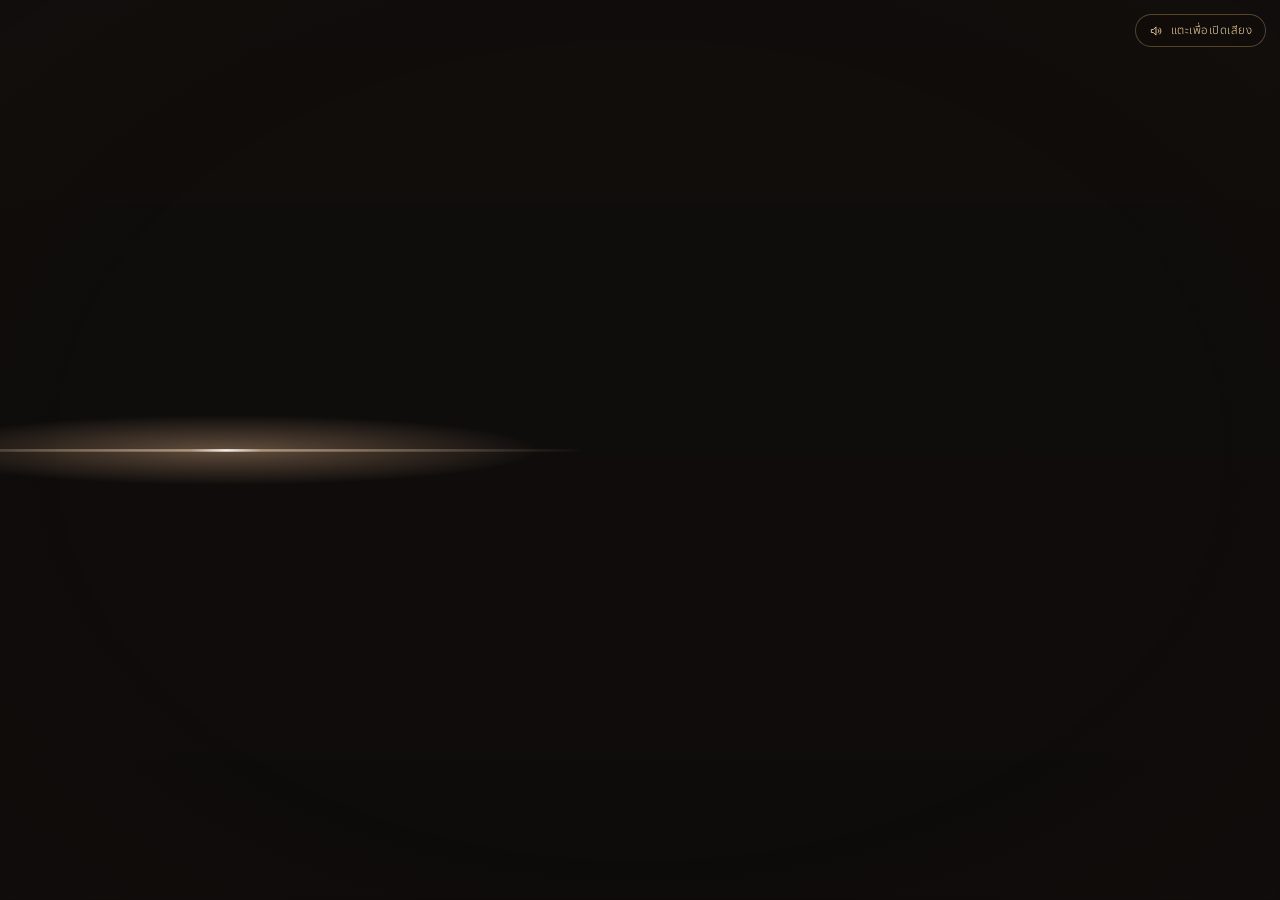
==== index.html @ f9e5ce3e "Above the Clouds: a warm family film of the Khao Kho trip A browser film made from the 46 photos in " ====
<!doctype html>
<html lang="th">
<head>
  <meta charset="utf-8">
  <meta name="viewport" content="width=device-width, initial-scale=1, viewport-fit=cover">
  <meta name="theme-color" content="#0d0b0a">
  <meta name="apple-mobile-web-app-capable" content="yes">
  <title>Above the Clouds — Khao Kho</title>
  <meta name="description" content="A warm family travel film — Khao Kho, Phetchabun.">
  <link rel="preconnect" href="https://fonts.googleapis.com">
  <link rel="preconnect" href="https://fonts.gstatic.com" crossorigin>
  <link href="https://fonts.googleapis.com/css2?family=Cormorant+Garamond:ital,wght@0,300;0,400;0,500;1,300;1,400&family=Mali:wght@400;500;600&family=Manrope:wght@300;400;500&family=Noto+Sans+Thai:wght@300;400&family=Noto+Serif+Thai:wght@300;400&display=swap" rel="stylesheet">
  <link rel="stylesheet" href="style.css">
</head>
<body>
<!-- Sticker colours -->
<svg class="defs" width="0" height="0" aria-hidden="true" focusable="false">
  <defs>
    <linearGradient id="stkPink" x1="0" y1="0" x2="0" y2="1"><stop offset="0" stop-color="#ffd0dc"/><stop offset="1" stop-color="#f2809f"/></linearGradient>
    <linearGradient id="stkGold" x1="0" y1="0" x2="0" y2="1"><stop offset="0" stop-color="#ffeab0"/><stop offset="1" stop-color="#f0b24a"/></linearGradient>
    <linearGradient id="stkSky" x1="0" y1="0" x2="0" y2="1"><stop offset="0" stop-color="#d6eeff"/><stop offset="1" stop-color="#7cbff0"/></linearGradient>
  </defs>
</svg>

<div class="app" id="app">

  <!-- ============================== FILM ============================== -->
  <div class="stage" id="stage">
    <div class="canvas-root" id="canvasRoot">
      <div id="scenes"></div>
      <div class="fx fx-glow" id="fxGlow"></div>
      <div class="fx fx-rays" id="fxRays"></div>
      <canvas class="fx fx-fog" id="fxFog"></canvas>
      <div class="fx fx-fogcss" id="fxFogCss" hidden><div></div><div></div></div>
      <canvas class="fx fx-particles" id="fxParticles"></canvas>
      <div class="fx fx-leak" id="fxLeak"></div>
      <div class="fx fx-bloom" id="fxBloom"></div>
      <div class="fx fx-fade" id="fxFade"></div>
      <div class="fx fx-grade" id="fxGrade"></div>
      <div class="fx fx-vignette" id="fxVignette"></div>
      <div class="fx fx-grain" id="fxGrain"></div>
      <div class="titles" id="titles"></div>
      <div class="fx fx-black" id="fxBlack"></div>
      <div class="fx fx-white" id="fxWhite"></div>
    </div>
  </div>

  <!-- play / pause feedback (appears only when you tap) -->
  <div class="glyph" id="glyph" aria-hidden="true"></div>

  <button class="sound-hint" id="soundHint" hidden>
    <svg viewBox="0 0 24 24" fill="none" stroke="currentColor" stroke-width="1.5"><path d="M4 9.5h3.5L12 5v14l-4.5-4.5H4z"/><path d="M15.5 9a4 4 0 0 1 0 6M18 6.5a7.5 7.5 0 0 1 0 11"/></svg>
    <span>แตะเพื่อเปิดเสียง</span>
  </button>

  <!-- ============================== EDIT SUITE (P / long-press) ============================== -->
  <aside class="drawer" id="drawer" aria-label="Edit suite" aria-hidden="true">
    <header class="drawer__head">
      <div>
        <div class="drawer__kicker">Edit Suite</div>
        <h2>Above <em>the</em> Clouds</h2>
        <p id="photoCount"></p>
      </div>
      <button class="icon-btn" id="btnCloseDrawer" aria-label="Close"><svg viewBox="0 0 24 24" fill="none" stroke="currentColor" stroke-width="1.5"><path d="M6 6l12 12M18 6L6 18"/></svg></button>
    </header>

    <div class="drawer__record">
      <button class="btn btn--gold btn--block" id="btnRecord">
        <span class="rec-dot"></span><span>บันทึกเป็นวิดีโอ · Record Film</span>
      </button>
      <p>บันทึกทั้งเรื่องตั้งแต่ต้นจนจบเป็นไฟล์วิดีโอ (MP4/WebM) — เลือก “แท็บนี้” และเปิด “แชร์เสียงของแท็บ” เมื่อเบราว์เซอร์ถาม · แนะนำให้กดเต็มจอก่อนเพื่อความคมชัดสูงสุด</p>
    </div>

    <div class="drawer__tools">
      <button class="chip" id="btnMusic" title="Background music (MP3, WAV)">
        <svg viewBox="0 0 24 24" fill="none" stroke="currentColor" stroke-width="1.4"><path d="M9 18V5l11-2v13"/><circle cx="6.5" cy="18" r="2.5"/><circle cx="17.5" cy="16" r="2.5"/></svg>
        <span class="label" id="musicLabel">Add Music</span>
        <span class="x" id="musicRemove" hidden title="Remove music">×</span>
      </button>
      <button class="chip is-on" id="btnScore" title="Built-in piano score">
        <svg viewBox="0 0 24 24" fill="none" stroke="currentColor" stroke-width="1.4"><rect x="3.5" y="5" width="17" height="14" rx="1"/><path d="M8 5v8M12 5v8M16 5v8"/></svg>
        <span class="label">Score · ดนตรีประกอบ</span>
      </button>
      <label class="volume" title="Volume">
        <svg viewBox="0 0 24 24" fill="none" stroke="currentColor" stroke-width="1.4"><path d="M4 9.5h3.5L12 5v14l-4.5-4.5H4z"/><path d="M15.5 9a4 4 0 0 1 0 6"/></svg>
        <input type="range" id="volume" min="0" max="100" value="80" aria-label="Volume">
      </label>
    </div>
    <p class="drawer__hint">แตะภาพเพื่อข้ามไปช่วงนั้น · กดค้างแล้วลากเพื่อเรียงใหม่ (จะเปลี่ยนเป็นการตัดต่ออัตโนมัติ)<br>
      แตะจอ = เล่น/หยุด · แตะสองครั้ง = เต็มจอ · กดค้าง = เปิดแผงนี้<br>
      Space · ← → บท · F เต็มจอ · M เสียง · P แผงนี้</p>
    <div class="drawer__list" id="gallery"></div>
    <footer class="drawer__foot">
      <button class="btn btn--small" id="btnResetOrder">Reset Edit</button>
      <button class="btn btn--small" id="btnChangeFolder">Select Folder</button>
    </footer>
  </aside>

  <!-- ============================== LOADER / FALLBACK ============================== -->
  <div class="loader" id="loader">
    <div class="loader__title">Above <em>the</em> Clouds</div>
    <div class="loader__line"><span id="loaderBar"></span></div>
    <div class="loader__status" id="loaderStatus">กำลังเตรียมภาพถ่าย…</div>
    <div class="loader__fallback" id="loaderFallback" hidden>
      <p>เบราว์เซอร์ไม่สามารถเปิดภาพจากโฟลเดอร์ได้โดยอัตโนมัติ<br>กรุณาเลือกโฟลเดอร์
        <code></code></p>
      <button class="btn btn--gold" id="btnSelectFolder">Select Folder</button>
    </div>
  </div>

  <div class="toast" id="toast" role="status" aria-live="polite"></div>
</div>

<input type="file" id="folderInput" webkitdirectory directory multiple accept=".jpg,.jpeg,.png,.webp,image/jpeg,image/png,image/webp">
<input type="file" id="musicInput" accept=".mp3,.wav,audio/mpeg,audio/wav,audio/x-wav,audio/wave">

<!-- photos-manifest.js: auto-generated list of ./คัดแล้ว (build-manifest.ps1 / .js)
     film-edit.js: the curated edit, chapter by chapter -->
<script src="photos-manifest.js"></script>
<script src="film-edit.js"></script>
<script src="script.js"></script>
</body>
</html>
---- style.css ----
/* ==========================================================================
   ABOVE THE CLOUDS — a warm family film
   ========================================================================== */

:root {
  --ink: #0d0b0a;
  --bone: #f6efe4;
  --gold: #d2b07a;
  --gold-light: #f1d7a7;
  --line: rgba(210, 176, 122, 0.28);
  --text: #f6efe4;
  --text-dim: rgba(246, 239, 228, 0.62);
  --warm-ink: #5f4231;

  --f-serif: "Cormorant Garamond", "Playfair Display", Georgia, serif;
  --f-sans: "Manrope", "Noto Sans Thai", "Helvetica Neue", Arial, sans-serif;
  --f-thai: "Noto Serif Thai", "Cormorant Garamond", serif;
  --f-hand: "Mali", "Noto Sans Thai", cursive;
  --f-ui: "Noto Sans Thai", "Manrope", "Helvetica Neue", Arial, sans-serif;

  --ease: cubic-bezier(0.22, 0.61, 0.36, 1);
}

* { box-sizing: border-box; margin: 0; padding: 0; }
html, body {
  width: 100%; height: 100%; overflow: hidden;
  background: var(--ink); color: var(--text);
  font-family: var(--f-ui); font-weight: 300;
  -webkit-font-smoothing: antialiased;
  -webkit-tap-highlight-color: transparent;
  -webkit-user-select: none; user-select: none;
  overscroll-behavior: none;
}
button { font: inherit; color: inherit; background: none; border: 0; cursor: pointer; }
input[type="file"] { display: none; }
[hidden] { display: none !important; }
:focus-visible { outline: 1px solid var(--gold); outline-offset: 3px; }
.defs { position: absolute; width: 0; height: 0; overflow: hidden; }

.app { position: fixed; inset: 0; overflow: hidden; background: var(--ink); }
.app.is-idle, .app.is-idle * { cursor: none !important; }

/* ==========================================================================
   FILM CANVAS — 1080 on the short side, scaled to cover any screen
   ========================================================================== */
.stage { position: absolute; inset: 0; overflow: hidden; background: var(--ink); touch-action: manipulation; }
.canvas-root {
  position: absolute; left: 0; top: 0; width: 1920px; height: 1080px;
  transform-origin: 0 0; overflow: hidden; background: var(--ink); contain: strict;
}
#scenes { position: absolute; inset: 0; z-index: 0; isolation: isolate; }
.scene { position: absolute; inset: 0; display: none; overflow: hidden; will-change: transform, opacity; }
.scene.is-visible { display: block; }
.cam { position: absolute; inset: 0; background: var(--ink); overflow: hidden; }

/* ---------- Photographs ---------- */
.pb { position: absolute; overflow: hidden; transform-origin: 50% 50%; will-change: transform, opacity; }
.kb { position: absolute; inset: 0; transform-origin: 50% 50%; will-change: transform; }
.kb img { position: absolute; left: 0; top: 0; display: block; width: 100%; height: 100%; object-fit: cover; object-position: 50% 40%; }
.kb .ph-glow { filter: blur(18px) brightness(1.12) saturate(1.1); mix-blend-mode: screen; opacity: 0.26; }
.pb--key .kb { transform-origin: 50% 72%; }

/* the photograph's own colours, softly out of focus */
.field { position: absolute; left: -8%; top: -8%; width: 116%; height: 116%; will-change: transform; }
.field img { display: block; width: 100%; height: 100%; object-fit: cover; filter: blur(48px) saturate(1.35) brightness(0.98); }
.field__tone { position: absolute; inset: 0; background: radial-gradient(90% 85% at 50% 42%, rgba(255, 228, 200, 0.16), rgba(70, 38, 20, 0.34) 100%); }

/* dream: the whole photo, edges melting into the field (two nested feathers) */
.dream {
  position: absolute; will-change: transform, opacity;
  -webkit-mask-image: linear-gradient(90deg, transparent 0%, #000 11%, #000 89%, transparent 100%);
  mask-image: linear-gradient(90deg, transparent 0%, #000 11%, #000 89%, transparent 100%);
}
.dream__in {
  position: absolute; inset: 0; overflow: hidden;
  -webkit-mask-image: linear-gradient(180deg, transparent 0%, #000 13%, #000 87%, transparent 100%);
  mask-image: linear-gradient(180deg, transparent 0%, #000 13%, #000 87%, transparent 100%);
}

/* soft card: rounded, soft shadow, an aura of the photo's own colours */
.sc { position: absolute; border-radius: 30px; transform-origin: 50% 50%; will-change: transform, opacity; opacity: 0;
  box-shadow: 0 50px 100px -40px rgba(55, 28, 10, 0.62), 0 18px 40px -16px rgba(55, 28, 10, 0.3); }
.sc__aura { position: absolute; inset: -5%; z-index: -1; border-radius: 60px; overflow: hidden; opacity: 0.6; filter: blur(36px) saturate(1.6) brightness(1.1); }
.sc__aura img { display: block; width: 100%; height: 100%; object-fit: cover; }
.sc__clip { position: absolute; inset: 0; border-radius: inherit; overflow: hidden; isolation: isolate; -webkit-mask-image: -webkit-radial-gradient(white, black); }
.sc__clip::after {
  content: ""; position: absolute; inset: 0; z-index: 3; border-radius: inherit; pointer-events: none;
  box-shadow: inset 0 0 0 1px rgba(255, 255, 255, 0.3), inset 0 2px 0 rgba(255, 255, 255, 0.35), inset 0 0 60px rgba(255, 236, 214, 0.14);
}
.sc--small { border-radius: 22px; }

/* prismatic sheen that glides across a print once */
.sheen {
  position: absolute; inset: 0; z-index: 2; pointer-events: none;
  background: linear-gradient(115deg, transparent 30%, rgba(255, 196, 222, 0.18) 41%, rgba(255, 252, 240, 0.42) 47%, rgba(186, 230, 255, 0.2) 53%, transparent 64%);
  mix-blend-mode: screen; transform: translate3d(-130%, 0, 0); will-change: transform;
}

/* polaroid on a scrapbook page */
.pol {
  position: absolute; border-radius: 10px; transform-origin: 50% 40%; will-change: transform, opacity; opacity: 0;
  background: linear-gradient(180deg, #fffefb, #fbf5ec);
  box-shadow: 0 36px 70px -30px rgba(80, 45, 15, 0.55), 0 10px 22px -8px rgba(80, 45, 15, 0.25), inset 0 0 0 1px rgba(150, 110, 70, 0.1);
}
.pol__ph { position: absolute; overflow: hidden; border-radius: 5px; box-shadow: inset 0 0 0 1px rgba(0, 0, 0, 0.06); }
.pol__cap { position: absolute; left: 50%; transform: translateX(-50%); white-space: nowrap; font-size: 34px; color: #6a4a38; }

.paper {
  position: absolute; inset: 0;
  background:
    radial-gradient(42% 52% at 10% 16%, rgba(246, 190, 204, 0.4), transparent 70%),
    radial-gradient(40% 50% at 90% 86%, rgba(188, 216, 242, 0.44), transparent 70%),
    radial-gradient(34% 44% at 84% 10%, rgba(246, 227, 166, 0.38), transparent 70%),
    radial-gradient(36% 44% at 14% 92%, rgba(191, 227, 208, 0.36), transparent 70%),
    linear-gradient(180deg, #fcf8f1, #f4eadb);
}
.paper::before {
  content: ""; position: absolute; inset: 0; opacity: 0.55; mix-blend-mode: multiply;
  background-image: url("data:image/svg+xml,%3Csvg xmlns='http://www.w3.org/2000/svg' width='300' height='300'%3E%3Cfilter id='p'%3E%3CfeTurbulence type='fractalNoise' baseFrequency='0.8' numOctaves='3' stitchTiles='stitch'/%3E%3CfeColorMatrix values='0 0 0 0 0.55 0 0 0 0 0.45 0 0 0 0 0.35 0 0 0 0.1 0'/%3E%3C/filter%3E%3Crect width='100%25' height='100%25' filter='url(%23p)'/%3E%3C/svg%3E");
}
.paper::after { content: ""; position: absolute; inset: 0; background: radial-gradient(85% 85% at 50% 50%, transparent 60%, rgba(140, 100, 60, 0.16)); }

/* washi tape */
.tape {
  position: absolute; width: 150px; height: 40px; opacity: 0; will-change: transform, opacity; z-index: 4;
  background:
    repeating-linear-gradient(-45deg, rgba(255, 255, 255, 0.34) 0 7px, rgba(255, 255, 255, 0) 7px 14px),
    linear-gradient(180deg, rgba(255, 255, 255, 0.25), rgba(255, 255, 255, 0)),
    var(--tc, #f6c1cc);
  clip-path: polygon(1% 12%, 4% 0, 9% 8%, 14% 0, 86% 2%, 91% 9%, 96% 0, 99% 14%, 100% 86%, 96% 100%, 91% 92%, 86% 100%, 14% 98%, 9% 91%, 4% 100%, 0 88%);
  mix-blend-mode: multiply;
}

/* hand-drawn doodles: strokes that draw themselves */
.doodle { position: absolute; overflow: visible; pointer-events: none; opacity: 0; filter: drop-shadow(0 1px 2px rgba(60, 30, 10, 0.3)); }
.doodle path { fill: none; stroke: var(--dc, #f3dcb0); stroke-width: var(--sw, 4); stroke-linecap: round; stroke-linejoin: round; stroke-dasharray: 1 1; stroke-dashoffset: 1; }
.doodle--inline { position: relative; display: block; }

/* stickers that pop */
.sticker { position: absolute; opacity: 0; z-index: 5; will-change: transform, opacity; filter: drop-shadow(0 8px 12px rgba(120, 50, 30, 0.3)); }
.sticker svg { display: block; width: 100%; height: 100%; overflow: visible; }
.sticker--inline { position: relative; display: inline-block; flex: none; width: 74px; height: 74px; margin-left: 18px; }

/* handwriting */
.hand { font-family: var(--f-hand); font-weight: 500; white-space: nowrap; opacity: 0; will-change: clip-path, opacity; }

/* hidden sparkles: tiny stars twinkling on the lights of a photograph */
.glint { position: absolute; width: var(--gs, 40px); height: var(--gs, 40px); margin: calc(var(--gs, 40px) / -2) 0 0 calc(var(--gs, 40px) / -2); pointer-events: none; mix-blend-mode: screen; opacity: 0; will-change: transform, opacity; }
.glint::before, .glint::after { content: ""; position: absolute; left: 0; top: 50%; width: 100%; height: 2px; margin-top: -1px; border-radius: 2px; background: linear-gradient(90deg, transparent, rgba(255, 250, 232, 0.95) 50%, transparent); }
.glint::after { transform: rotate(90deg); }
.glint i { position: absolute; inset: 28%; border-radius: 50%; background: radial-gradient(closest-side, #fff, rgba(255, 224, 160, 0.6) 45%, transparent); }

/* fairy dust: a fleeting trail of golden light across a photograph */
.dust { position: absolute; pointer-events: none; visibility: hidden; }
.dust i { position: absolute; left: 0; top: 0; width: 20px; height: 20px; margin: -10px 0 0 -10px; border-radius: 50%; opacity: 0; mix-blend-mode: screen; will-change: transform, opacity;
  background: radial-gradient(closest-side, #fff, rgba(255, 226, 160, 0.85) 38%, rgba(255, 190, 210, 0.25) 70%, transparent); }
.dust i.head { width: 54px; height: 54px; margin: -27px 0 0 -27px;
  background: radial-gradient(closest-side, #fff, rgba(255, 236, 190, 0.7) 30%, transparent 70%); }
.dust i.head::before, .dust i.head::after { content: ""; position: absolute; left: -30%; top: 50%; width: 160%; height: 2px; margin-top: -1px; background: linear-gradient(90deg, transparent, rgba(255, 252, 238, 0.95) 50%, transparent); }
.dust i.head::after { transform: rotate(90deg); }

/* ---------- Finale: every photo becomes part of a heart ---------- */
.heart-stage { position: absolute; inset: 0; visibility: hidden; opacity: 0;
  background: radial-gradient(75% 80% at 34% 50%, #fff7ee 0%, #fde5d8 40%, #f6cccd 72%, #ecb7c0 100%); }
.is-portrait .heart-stage { background: radial-gradient(95% 60% at 50% 35%, #fff7ee 0%, #fde5d8 40%, #f6cccd 72%, #ecb7c0 100%); }
.heart-glow { position: absolute; border-radius: 50%; background: radial-gradient(closest-side, rgba(255, 168, 190, 0.9), rgba(255, 214, 160, 0.45) 55%, transparent 78%); filter: blur(26px); opacity: 0; }
.heart-tiles { position: absolute; inset: 0; will-change: transform; }
.tile { position: absolute; border-radius: 16px; overflow: hidden; visibility: hidden; will-change: transform, opacity;
  box-shadow: 0 0 0 3px rgba(255, 255, 255, 0.96), 0 14px 26px -10px rgba(120, 50, 40, 0.5); }
.tile img { display: block; width: 100%; height: 100%; object-fit: cover; }

/* ---------- Legibility shades (warm, never black) ---------- */
.shade { position: absolute; inset: 0; pointer-events: none; opacity: 0; }
.shade--chapter { background: linear-gradient(90deg, rgba(40, 22, 12, 0.62) 0%, rgba(40, 22, 12, 0.34) 38%, rgba(40, 22, 12, 0.06) 66%, transparent 80%); }
.shade--center { background: radial-gradient(62% 58% at 50% 50%, rgba(40, 22, 12, 0.5), rgba(40, 22, 12, 0.2) 62%, transparent 85%); }
.shade--bottom { background: linear-gradient(0deg, rgba(40, 22, 12, 0.62) 0%, rgba(40, 22, 12, 0.26) 26%, transparent 48%); }
.shade--title { background: radial-gradient(85% 75% at 50% 50%, rgba(20, 12, 8, 0.5), rgba(20, 12, 8, 0.18) 60%, rgba(20, 12, 8, 0.5)); }
.shade--corner-l { background: radial-gradient(48% 46% at 12% 82%, rgba(40, 22, 12, 0.55), transparent 72%); }
.shade--corner-r { background: radial-gradient(48% 46% at 88% 82%, rgba(40, 22, 12, 0.55), transparent 72%); }
.is-portrait .shade--chapter { background: radial-gradient(70% 45% at 50% 50%, rgba(40, 22, 12, 0.55), transparent 85%); }
.note-shade { background: radial-gradient(closest-side, rgba(40, 22, 12, 0.52), rgba(40, 22, 12, 0.2) 60%, transparent); }

/* anamorphic light streak (cold open) */
.streak { position: absolute; left: 0; right: 0; top: 50%; height: 120px; margin-top: -60px; pointer-events: none; visibility: hidden; mix-blend-mode: screen; }
.streak i {
  position: absolute; left: 0; top: 0; width: 70%; height: 100%;
  background:
    linear-gradient(90deg, transparent 0%, rgba(255, 210, 160, 0) 10%, rgba(255, 220, 180, 0.55) 46%, #ffffff 50%, rgba(255, 220, 180, 0.55) 54%, rgba(255, 210, 160, 0) 90%, transparent 100%) center / 100% 3px no-repeat,
    radial-gradient(50% 50% at 50% 50%, rgba(255, 200, 150, 0.35), transparent 70%);
  will-change: transform;
}

/* ==========================================================================
   TYPOGRAPHY
   ========================================================================== */
.titles { position: absolute; inset: 0; pointer-events: none; }
.m { overflow: hidden; padding: 0 0.14em 0.14em; margin-left: -0.14em; margin-right: -0.14em; margin-bottom: -0.14em; }
.mi { will-change: transform, opacity; }
.tb { position: absolute; visibility: hidden; will-change: transform, opacity; }
.tb .m--rule { overflow: visible; padding: 0; margin-left: 0; margin-right: 0; margin-bottom: 0; }
.tb .m--rule .mi { height: 1px; background: var(--gold); transform-origin: 0 50%; transform: scaleX(0); }

/* cold-open cards */
.card { left: 0; right: 0; top: 50%; text-align: center; color: var(--bone); }
.card__en { font-family: var(--f-sans); font-weight: 500; font-size: 46px; letter-spacing: 0.34em; text-transform: uppercase; margin-right: -0.34em; }
.card__th { font-family: var(--f-thai); font-weight: 300; font-size: 30px; letter-spacing: 0.06em; margin-top: 18px; color: rgba(246, 239, 228, 0.78); }
.card--small .card__en { font-size: 16px; letter-spacing: 0.66em; margin-right: -0.66em; color: var(--gold); }
.card--small .card__th { font-size: 20px; margin-top: 14px; color: rgba(246, 239, 228, 0.66); }
.is-portrait .card__en { font-size: 34px; letter-spacing: 0.22em; margin-right: -0.22em; }

/* film title */
.title { left: 0; right: 0; top: 50%; text-align: center; color: #fff; text-shadow: 0 2px 40px rgba(0, 0, 0, 0.35); }
.title__eyebrow { font-family: var(--f-sans); font-weight: 500; font-size: 15px; letter-spacing: 0.62em; text-transform: uppercase; margin-right: -0.62em; color: rgba(255, 255, 255, 0.85); }
.title__main { font-family: var(--f-serif); font-weight: 300; font-size: 156px; line-height: 1.02; letter-spacing: 0.005em; margin-top: 22px; }
.title__main .w { display: inline-block; white-space: nowrap; }
.title__main .w--em { font-style: italic; }
.title__main .ch { display: inline-block; opacity: 0; will-change: transform, opacity, filter; }
.title__rule .mi { width: 96px; margin: 34px auto 0; transform-origin: 50% 50%; }
.title__th { font-family: var(--f-thai); font-weight: 300; font-size: 32px; letter-spacing: 0.08em; margin-top: 26px; color: rgba(255, 255, 255, 0.92); }
.title__foot { font-family: var(--f-sans); font-weight: 400; font-size: 13px; letter-spacing: 0.5em; text-transform: uppercase; margin-top: 30px; margin-right: -0.5em; color: rgba(255, 255, 255, 0.7); }
.is-portrait .title__main { font-size: 112px; }

/* chapter title: number, handwriting, serif English, a squiggle and a sticker */
.chap { position: absolute; color: #fffaf2; opacity: 0; text-shadow: 0 2px 24px rgba(60, 30, 12, 0.5), 0 1px 3px rgba(60, 30, 12, 0.35); }
.chap--left { left: 140px; top: 50%; }
.chap--center { left: 50%; top: 50%; text-align: center; }
.chap__num { font-family: var(--f-sans); font-weight: 500; font-size: 14px; letter-spacing: 0.52em; text-transform: uppercase; color: var(--gold-light); }
.chap__num b { font-weight: 500; color: #fff; }
.chap__handrow { display: flex; align-items: center; margin-top: 16px; }
.chap--center .chap__handrow { justify-content: center; }
.chap__hand { font-size: 106px; line-height: 1.3; }
.chap__en { font-family: var(--f-serif); font-style: italic; font-weight: 400; font-size: 46px; margin-top: 2px; color: rgba(255, 250, 242, 0.92); }
.chap__swash { width: 300px; height: 60px; margin-top: 10px; --dc: var(--gold-light); --sw: 2.4; }
.chap--center .chap__swash { margin-left: auto; margin-right: auto; }
.is-portrait .chap__hand { font-size: 96px; }

/* narration */
.line { left: 0; right: 0; bottom: 116px; text-align: center; color: #fff; text-shadow: 0 1px 2px rgba(0, 0, 0, 0.35), 0 4px 30px rgba(40, 20, 10, 0.55); }
.line__en { font-family: var(--f-serif); font-style: italic; font-weight: 400; font-size: 44px; letter-spacing: 0.01em; }
.line__th { font-family: var(--f-thai); font-weight: 300; font-size: 25px; letter-spacing: 0.05em; margin-top: 12px; color: rgba(255, 255, 255, 0.9); }
.is-portrait .line { left: 60px; right: 60px; bottom: 9%; }
.is-portrait .line__en { font-size: 40px; }

/* handwritten note beside or over a photo */
.note { position: absolute; color: #fffaf2; opacity: 0; text-shadow: 0 2px 18px rgba(60, 30, 12, 0.55); }
.note--center { transform: translate(-50%, -50%) rotate(var(--rot, 0deg)); }
.note--left { transform: translate(0, -50%) rotate(var(--rot, 0deg)); }
.note--right { transform: translate(-100%, -50%) rotate(var(--rot, 0deg)); }
.note__hand { font-size: 62px; }
.note__star { position: absolute; left: -46px; top: -38px; --dc: #ffe3a6; }
.note--right .note__star { left: auto; right: -46px; }

/* caption column beside a card */
.capcol { position: absolute; top: 50%; transform: translateY(-50%); width: 600px; color: #fffaf2; opacity: 0; text-shadow: 0 2px 20px rgba(60, 30, 12, 0.45); }
.capcol--r { text-align: right; }
.capcol--c { left: 70px; right: 70px; width: auto; text-align: center; transform: none; }
.capcol__idx { font-family: var(--f-sans); font-weight: 500; font-size: 13px; letter-spacing: 0.42em; color: var(--gold-light); }
.capcol__idx span { color: rgba(255, 255, 255, 0.55); }
.capcol__hand { display: inline-block; font-size: 76px; line-height: 1.3; margin-top: 14px; }
.capcol__en { font-family: var(--f-serif); font-style: italic; font-size: 38px; color: rgba(255, 250, 242, 0.88); }
.capcol__doodle { width: 80px; height: 80px; margin-top: 18px; --dc: #f8c9d3; --sw: 4.6; }
.capcol--r .capcol__doodle { margin-left: auto; }
.capcol--c .capcol__doodle { margin-left: auto; margin-right: auto; }

.paircap { position: absolute; left: 50%; transform: translate(-50%, -50%); font-size: 68px; color: #fffaf2; text-shadow: 0 2px 22px rgba(60, 30, 12, 0.55); }
.albumtitle { position: absolute; left: 50%; transform: translate(-50%, -50%); font-size: 84px; color: #6a4a38; }

/* finale text */
.fin { position: absolute; top: 50%; color: var(--warm-ink); max-width: 860px; opacity: 0; }
.fin--port { left: 60px; right: 60px; text-align: center; max-width: none; }
.fin__handrow { display: flex; align-items: center; gap: 18px; }
.fin--port .fin__handrow { justify-content: center; }
.fin__hand { font-size: 86px; line-height: 1.3; color: #c45a79; }
.fin__heart { flex: none; width: 92px; height: 92px; --dc: #e6839f; --sw: 4.6; }
.fin__title { font-family: var(--f-serif); font-weight: 300; font-size: 108px; line-height: 1.02; color: #4a3326; }
.fin__title em { font-style: italic; color: #b98a52; }
.fin__rule { height: 1px; width: 130px; background: #c9a36a; margin: 26px 0 22px; transform-origin: 0 50%; transform: scaleX(0); }
.fin--port .fin__rule { margin-left: auto; margin-right: auto; transform-origin: 50% 50%; }
.fin__meta { font-family: var(--f-sans); font-weight: 500; font-size: 14px; letter-spacing: 0.5em; text-transform: uppercase; color: #a8814f; }
.fin__th { font-family: var(--f-thai); font-weight: 400; font-size: 34px; margin-top: 18px; color: #6a4a38; }
.is-portrait .fin__title { font-size: 92px; }

/* ==========================================================================
   FINISHING — light, mist, particles, grade, grain
   ========================================================================== */
.fx { position: absolute; inset: 0; pointer-events: none; }
.fx-glow {
  left: -900px; top: -900px; right: auto; bottom: auto; width: 1800px; height: 1800px;
  background: radial-gradient(closest-side, rgba(255, 234, 200, 0.72), rgba(255, 206, 170, 0.24) 45%, transparent 75%);
  mix-blend-mode: screen; opacity: 0; will-change: transform, opacity;
}
.fx-rays {
  left: -25%; top: -60%; width: 150%; height: 190%;
  background: repeating-conic-gradient(from 95deg at 20% 0%, rgba(255, 236, 196, 0) 0deg, rgba(255, 236, 196, 0.24) 2.5deg, rgba(255, 236, 196, 0) 6deg, rgba(255, 236, 196, 0) 9deg);
  -webkit-mask-image: radial-gradient(70% 60% at 22% 2%, #000 0%, rgba(0, 0, 0, 0.35) 55%, transparent 100%);
  mask-image: radial-gradient(70% 60% at 22% 2%, #000 0%, rgba(0, 0, 0, 0.35) 55%, transparent 100%);
  filter: blur(14px); mix-blend-mode: screen; opacity: 0;
  transform-origin: 20% 0%; will-change: transform, opacity;
}
.fx-fog { width: 1920px; height: 1080px; }
.fx-fogcss { opacity: 0; }
.fx-fogcss div {
  position: absolute; left: -50%; width: 200%; height: 100%;
  background:
    radial-gradient(28% 22% at 20% 70%, rgba(250, 248, 246, 0.6), transparent 70%),
    radial-gradient(30% 20% at 55% 80%, rgba(250, 248, 246, 0.5), transparent 70%),
    radial-gradient(26% 24% at 85% 60%, rgba(250, 248, 246, 0.45), transparent 70%);
  filter: blur(20px); will-change: transform;
}
.fx-leak {
  left: -30%; top: -30%; width: 160%; height: 160%;
  background:
    radial-gradient(30% 42% at 18% 32%, rgba(255, 160, 90, 0.65), transparent 70%),
    radial-gradient(26% 36% at 84% 68%, rgba(255, 130, 170, 0.45), transparent 70%),
    radial-gradient(24% 30% at 58% 16%, rgba(255, 230, 170, 0.6), transparent 70%);
  mix-blend-mode: screen; opacity: 0; will-change: transform, opacity;
}
.fx-bloom { background: radial-gradient(90% 90% at 50% 45%, rgba(255, 252, 244, 1), rgba(255, 238, 214, 0.85)); mix-blend-mode: screen; opacity: 0; }
.fx-fade { background: #3a2418; mix-blend-mode: lighten; opacity: 0; }
.fx-grade { background: linear-gradient(180deg, rgba(255, 214, 170, 0.6), rgba(255, 196, 196, 0.32) 55%, rgba(150, 130, 175, 0.42)); mix-blend-mode: soft-light; opacity: 0; }
.fx-vignette { background: radial-gradient(82% 82% at 50% 50%, transparent 55%, rgba(40, 22, 12, 0.62) 100%); opacity: 0.22; }
.fx-grain {
  inset: -50%;
  background-image: url("data:image/svg+xml,%3Csvg xmlns='http://www.w3.org/2000/svg' width='220' height='220'%3E%3Cfilter id='n'%3E%3CfeTurbulence type='fractalNoise' baseFrequency='0.9' numOctaves='2' stitchTiles='stitch'/%3E%3CfeColorMatrix values='0 0 0 0 0.5 0 0 0 0 0.5 0 0 0 0 0.5 0 0 0 1.4 0'/%3E%3C/filter%3E%3Crect width='100%25' height='100%25' filter='url(%23n)'/%3E%3C/svg%3E");
  mix-blend-mode: overlay; opacity: 0;
}
.fx-black { background: #000; opacity: 0; }
.fx-white { background: radial-gradient(90% 90% at 50% 50%, #fffaf2, #f8ecdc); opacity: 0; }

/* ==========================================================================
   INTERACTION FEEDBACK — no control bar, only what a tap asks for
   ========================================================================== */
.glyph {
  position: absolute; left: 50%; top: 50%; z-index: 22; width: 112px; height: 112px; margin: -56px 0 0 -56px;
  display: grid; place-items: center; border-radius: 50%; pointer-events: none;
  background: rgba(20, 14, 10, 0.32); border: 1px solid rgba(241, 215, 167, 0.5); color: var(--gold-light);
  -webkit-backdrop-filter: blur(10px); backdrop-filter: blur(10px);
  opacity: 0; transform: scale(0.9);
}
.glyph.is-on { animation: glyph 1.1s var(--ease) forwards; }
.glyph svg { width: 40px; height: 40px; }
@keyframes glyph { 0% { opacity: 0; transform: scale(0.86); } 18% { opacity: 1; transform: scale(1); } 70% { opacity: 1; } 100% { opacity: 0; transform: scale(1.06); } }

.sound-hint {
  position: absolute; z-index: 25;
  top: max(14px, env(safe-area-inset-top)); right: max(14px, env(safe-area-inset-right));
  display: inline-flex; align-items: center; gap: 8px;
  padding: 7px 13px; border-radius: 30px;
  background: rgba(20, 14, 10, 0.32); border: 1px solid rgba(241, 215, 167, 0.28);
  -webkit-backdrop-filter: blur(12px); backdrop-filter: blur(12px);
  font-size: 11.5px; letter-spacing: 0.04em; color: var(--gold-light);
  transition: opacity 1.2s var(--ease);
}
.sound-hint.is-fading { opacity: 0; }
.sound-hint svg { width: 14px; height: 14px; }
.app.is-recording .sound-hint, .app.is-recording .toast, .app.is-recording .glyph { display: none !important; }
.rec-dot { display: inline-block; width: 9px; height: 9px; border-radius: 50%; background: #e0453a; }

.icon-btn { width: 40px; height: 40px; display: inline-grid; place-items: center; border-radius: 50%; color: rgba(246, 239, 228, 0.82); transition: color 0.4s var(--ease), background 0.4s var(--ease); }
.icon-btn:hover { color: var(--gold); background: rgba(210, 176, 122, 0.1); }
.icon-btn svg { width: 18px; height: 18px; }

/* ==========================================================================
   EDIT SUITE (drawer)
   ========================================================================== */
.drawer {
  position: absolute; z-index: 30; top: 0; right: 0; bottom: 0; width: min(440px, 100%);
  display: flex; flex-direction: column;
  background: rgba(18, 14, 12, 0.95);
  -webkit-backdrop-filter: blur(20px); backdrop-filter: blur(20px);
  border-left: 1px solid rgba(210, 176, 122, 0.16);
  transform: translateX(105%); transition: transform 0.7s var(--ease);
  padding-top: env(safe-area-inset-top);
  -webkit-user-select: none; user-select: none;
}
.drawer.is-open { transform: none; }
.drawer__head { display: flex; justify-content: space-between; align-items: flex-start; padding: 22px 20px 6px 24px; }
.drawer__kicker { font-family: var(--f-sans); font-weight: 500; font-size: 10px; letter-spacing: 0.42em; text-transform: uppercase; color: var(--gold); }
.drawer__head h2 { font-family: var(--f-serif); font-weight: 300; font-size: 34px; margin-top: 4px; }
.drawer__head h2 em { font-style: italic; color: var(--gold); }
.drawer__head p { font-size: 12px; color: var(--text-dim); margin-top: 2px; }
.drawer__record { padding: 12px 24px 6px; }
.drawer__record p { font-size: 11.5px; line-height: 1.65; color: rgba(246, 239, 228, 0.5); margin-top: 10px; }
.drawer__tools { display: flex; flex-wrap: wrap; gap: 8px 10px; align-items: center; padding: 12px 24px 8px; }
.drawer__hint { padding: 4px 24px 12px; font-size: 11.5px; line-height: 1.7; color: rgba(246, 239, 228, 0.45); }
.drawer__list { flex: 1; overflow-y: auto; padding: 0 20px 20px 24px; -webkit-overflow-scrolling: touch; }
.drawer__foot { display: flex; gap: 10px; padding: 14px 24px max(16px, env(safe-area-inset-bottom)); border-top: 1px solid rgba(255, 255, 255, 0.06); }

.chip {
  display: inline-flex; align-items: center; gap: 8px; height: 34px; padding: 0 14px; max-width: 240px;
  border: 1px solid rgba(255, 255, 255, 0.12); border-radius: 20px;
  font-size: 11.5px; letter-spacing: 0.06em; color: var(--text-dim);
}
.chip.is-on { border-color: rgba(210, 176, 122, 0.55); color: var(--gold); }
.chip svg { width: 14px; height: 14px; flex: none; }
.chip .label { overflow: hidden; text-overflow: ellipsis; white-space: nowrap; }
.chip .x { margin-left: 2px; opacity: 0.6; font-size: 15px; line-height: 1; }
.volume { display: inline-flex; align-items: center; gap: 8px; color: var(--text-dim); }
.volume svg { width: 16px; height: 16px; }
input[type="range"] { -webkit-appearance: none; appearance: none; width: 100px; height: 20px; background: transparent; cursor: pointer; }
input[type="range"]::-webkit-slider-runnable-track { height: 1px; background: rgba(255, 255, 255, 0.25); }
input[type="range"]::-webkit-slider-thumb { -webkit-appearance: none; width: 13px; height: 13px; margin-top: -6px; border-radius: 50%; background: var(--gold); }
input[type="range"]::-moz-range-track { height: 1px; background: rgba(255, 255, 255, 0.25); }
input[type="range"]::-moz-range-thumb { width: 13px; height: 13px; border-radius: 50%; background: var(--gold); border: 0; }

.btn {
  display: inline-flex; align-items: center; justify-content: center; gap: 0.7em; padding: 0.95em 2em;
  font-family: var(--f-sans); font-weight: 500; font-size: 11.5px; letter-spacing: 0.22em; text-transform: uppercase;
  border: 1px solid rgba(210, 176, 122, 0.45); color: var(--text);
  transition: border-color 0.5s var(--ease), background 0.5s var(--ease);
}
.btn:hover { border-color: var(--gold); }
.btn--small { padding: 0.75em 1.2em; font-size: 10.5px; letter-spacing: 0.18em; flex: 1; }
.btn--gold { background: linear-gradient(180deg, #dcc597, #ba9b64); border-color: #b2925c; color: #17130c; }
.btn--block { width: 100%; }

.group { margin-bottom: 18px; }
.group__head { display: flex; align-items: baseline; gap: 10px; margin-bottom: 8px; }
.group__head .n { font-family: var(--f-serif); font-size: 19px; color: var(--gold); }
.group__head .t { font-size: 11px; letter-spacing: 0.06em; color: var(--text-dim); white-space: nowrap; overflow: hidden; text-overflow: ellipsis; }
.group.is-current .group__head .t { color: var(--gold); }
.group__items { display: grid; grid-template-columns: repeat(4, 1fr); gap: 6px; }

.thumb { position: relative; aspect-ratio: 1; overflow: hidden; border-radius: 6px; background: #222; cursor: grab; touch-action: pan-y; -webkit-touch-callout: none; }
.thumb img { width: 100%; height: 100%; object-fit: cover; display: block; pointer-events: none; }
.thumb__n { position: absolute; left: 5px; top: 4px; font-family: var(--f-sans); font-size: 10px; color: #fff; text-shadow: 0 1px 4px rgba(0, 0, 0, 0.8); }
.thumb.is-key { cursor: pointer; box-shadow: inset 0 0 0 1px var(--gold); }
.thumb.is-dragging { opacity: 0.25; }
.thumb.drop-before { box-shadow: inset 3px 0 0 var(--gold); }
.thumb.drop-after { box-shadow: inset -3px 0 0 var(--gold); }
.thumb.is-playing::after { content: ""; position: absolute; inset: 0; border: 2px solid var(--gold); border-radius: 6px; }
.drag-ghost { position: fixed; z-index: 100; width: 76px; height: 76px; border-radius: 8px; overflow: hidden; pointer-events: none; box-shadow: 0 16px 40px rgba(0, 0, 0, 0.5); border: 1px solid var(--gold); transform: translate(-50%, -60%) scale(1.08); }
.drag-ghost img { width: 100%; height: 100%; object-fit: cover; }

/* ==========================================================================
   LOADER & TOAST
   ========================================================================== */
.loader {
  position: absolute; inset: 0; z-index: 40;
  display: flex; flex-direction: column; align-items: center; justify-content: center; gap: 22px;
  padding: 24px; text-align: center; background: var(--ink); color: var(--bone);
  transition: opacity 0.6s var(--ease), visibility 0.6s;
}
.loader.is-done { opacity: 0; visibility: hidden; }
.loader__title { font-family: var(--f-serif); font-weight: 300; font-size: clamp(30px, 5vw, 54px); }
.loader__title em { font-style: italic; color: var(--gold); }
.loader__line { width: 180px; height: 1px; background: rgba(210, 176, 122, 0.18); overflow: hidden; }
.loader__line span { display: block; height: 100%; width: 0; background: var(--gold); transition: width 0.3s var(--ease); }
.loader__status { font-size: 12px; letter-spacing: 0.1em; color: rgba(246, 239, 228, 0.5); }
.loader__fallback p { font-size: 14px; line-height: 1.8; color: rgba(246, 239, 228, 0.75); margin-bottom: 20px; }
.loader__fallback code { display: block; font-family: var(--f-ui); font-size: 12px; color: rgba(246, 239, 228, 0.5); word-break: break-all; }

.toast {
  position: absolute; left: 50%; top: max(18px, env(safe-area-inset-top)); z-index: 60;
  transform: translate(-50%, -16px); padding: 11px 18px; border-radius: 10px;
  background: rgba(18, 14, 12, 0.88); border: 1px solid var(--line);
  font-size: 12.5px; color: var(--text); opacity: 0; pointer-events: none; max-width: calc(100vw - 32px);
  transition: opacity 0.5s var(--ease), transform 0.5s var(--ease);
}
.toast.is-on { opacity: 1; transform: translate(-50%, 0); }
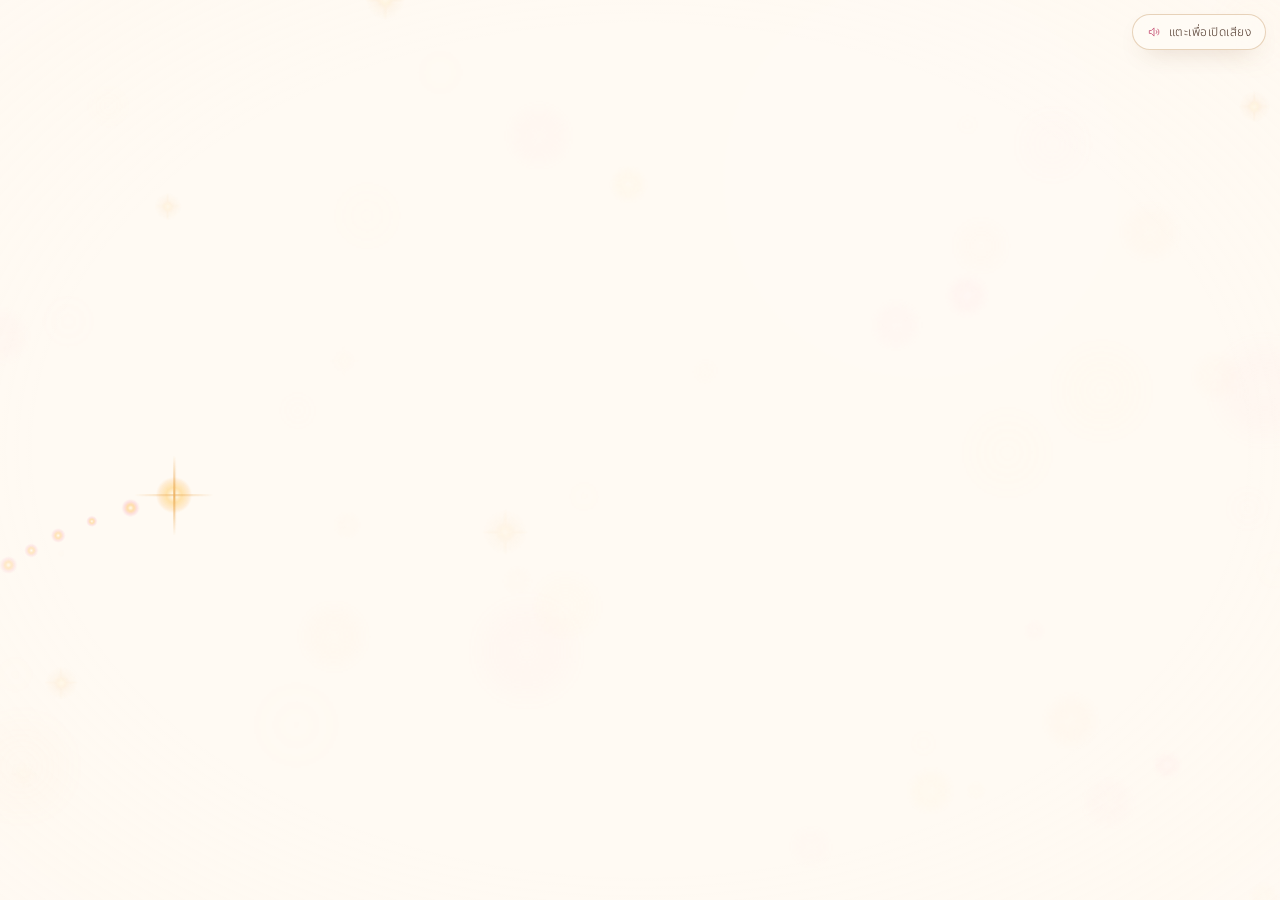
==== commit a0e03f5f: "Show the heart of photos when the link is shared - og-heart.jpg (1200x630): a heart made of every ph" ====
--- a/index.html
+++ b/index.html
@@ -3,10 +3,30 @@
 <head>
   <meta charset="utf-8">
   <meta name="viewport" content="width=device-width, initial-scale=1, viewport-fit=cover">
-  <meta name="theme-color" content="#0d0b0a">
+  <meta name="theme-color" content="#fff6ee">
   <meta name="apple-mobile-web-app-capable" content="yes">
-  <title>Above the Clouds — Khao Kho</title>
-  <meta name="description" content="A warm family travel film — Khao Kho, Phetchabun.">
+  <title>Above the Clouds · ครอบครัวของเรา ♡ ทริปเขาค้อ</title>
+  <meta name="description" content="ภาพยนตร์ครอบครัวจากทริปเขาค้อ เพชรบูรณ์ — หัวใจที่ต่อจากภาพถ่ายของเราทุกใบ · A warm family film, Khao Kho, Phetchabun.">
+  <link rel="canonical" href="https://thonganek.github.io/khaoKho_TonToom_Family/">
+  <!-- Link preview (LINE, Facebook, Messenger, X): the heart made of our photos -->
+  <meta property="og:type" content="website">
+  <meta property="og:site_name" content="Above the Clouds">
+  <meta property="og:locale" content="th_TH">
+  <meta property="og:url" content="https://thonganek.github.io/khaoKho_TonToom_Family/">
+  <meta property="og:title" content="Above the Clouds · ครอบครัวของเรา ♡">
+  <meta property="og:description" content="ภาพยนตร์ครอบครัวจากทริปเขาค้อ เพชรบูรณ์ แตะเพื่อดูภาพยนตร์ ♡">
+  <meta property="og:image" content="https://thonganek.github.io/khaoKho_TonToom_Family/og-heart.jpg?v=1">
+  <meta property="og:image:secure_url" content="https://thonganek.github.io/khaoKho_TonToom_Family/og-heart.jpg?v=1">
+  <meta property="og:image:type" content="image/jpeg">
+  <meta property="og:image:width" content="1200">
+  <meta property="og:image:height" content="630">
+  <meta property="og:image:alt" content="หัวใจที่ต่อจากภาพถ่ายครอบครัวทริปเขาค้อทุกใบ">
+  <meta name="twitter:card" content="summary_large_image">
+  <meta name="twitter:title" content="Above the Clouds · ครอบครัวของเรา ♡">
+  <meta name="twitter:description" content="ภาพยนตร์ครอบครัวจากทริปเขาค้อ เพชรบูรณ์">
+  <meta name="twitter:image" content="https://thonganek.github.io/khaoKho_TonToom_Family/og-heart.jpg?v=1">
+  <link rel="icon" href="favicon.svg" type="image/svg+xml">
+  <link rel="apple-touch-icon" href="apple-touch-icon.png">
   <link rel="preconnect" href="https://fonts.googleapis.com">
   <link rel="preconnect" href="https://fonts.gstatic.com" crossorigin>
   <link href="https://fonts.googleapis.com/css2?family=Cormorant+Garamond:ital,wght@0,300;0,400;0,500;1,300;1,400&family=Mali:wght@400;500;600&family=Manrope:wght@300;400;500&family=Noto+Sans+Thai:wght@300;400&family=Noto+Serif+Thai:wght@300;400&display=swap" rel="stylesheet">
--- a/style.css
+++ b/style.css
@@ -1,16 +1,20 @@
 /* ==========================================================================
-   ABOVE THE CLOUDS — a warm family film
+   ABOVE THE CLOUDS — a warm family film · light and airy throughout
    ========================================================================== */
 
 :root {
-  --ink: #0d0b0a;
-  --bone: #f6efe4;
-  --gold: #d2b07a;
-  --gold-light: #f1d7a7;
-  --line: rgba(210, 176, 122, 0.28);
-  --text: #f6efe4;
-  --text-dim: rgba(246, 239, 228, 0.62);
-  --warm-ink: #5f4231;
+  --cream: #fffaf3;
+  --paper: #fbf4ea;
+  --cocoa: #4c3427;
+  --cocoa-soft: #7b5c4a;
+  --rose: #c95a7c;
+  --rose-soft: #ec9ab2;
+  --gold: #b9884c;
+  --gold-soft: #e3b874;
+  --line: rgba(185, 136, 76, 0.3);
+  --text: #4c3427;
+  --text-dim: rgba(76, 52, 39, 0.62);
+  --haze: 255, 251, 245;                       /* light haze behind words */
 
   --f-serif: "Cormorant Garamond", "Playfair Display", Georgia, serif;
   --f-sans: "Manrope", "Noto Sans Thai", "Helvetica Neue", Arial, sans-serif;
@@ -22,9 +26,10 @@
 }
 
 * { box-sizing: border-box; margin: 0; padding: 0; }
+html { -webkit-text-size-adjust: 100%; text-size-adjust: 100%; }
 html, body {
   width: 100%; height: 100%; overflow: hidden;
-  background: var(--ink); color: var(--text);
+  background: var(--cream); color: var(--text);
   font-family: var(--f-ui); font-weight: 300;
   -webkit-font-smoothing: antialiased;
   -webkit-tap-highlight-color: transparent;
@@ -37,21 +42,24 @@
 :focus-visible { outline: 1px solid var(--gold); outline-offset: 3px; }
 .defs { position: absolute; width: 0; height: 0; overflow: hidden; }
 
-.app { position: fixed; inset: 0; overflow: hidden; background: var(--ink); }
+.app { position: fixed; inset: 0; overflow: hidden; background: var(--cream); }
 .app.is-idle, .app.is-idle * { cursor: none !important; }
 
 /* ==========================================================================
-   FILM CANVAS — 1080 on the short side, scaled to cover any screen
-   ========================================================================== */
-.stage { position: absolute; inset: 0; overflow: hidden; background: var(--ink); touch-action: manipulation; }
+   FILM CANVAS — 1080 on the short side, zoomed to cover any screen
+   ========================================================================== */
+.stage { position: absolute; inset: 0; overflow: hidden; background: var(--cream); touch-action: manipulation; }
+.stage.zoomed { display: flex; align-items: center; justify-content: center; }
 .canvas-root {
   position: absolute; left: 0; top: 0; width: 1920px; height: 1080px;
-  transform-origin: 0 0; overflow: hidden; background: var(--ink); contain: strict;
-}
+  transform-origin: 0 0; overflow: hidden; background: var(--cream); contain: strict;
+}
+.stage.zoomed .canvas-root { position: relative; left: auto; top: auto; flex: none; transform: none; }
 #scenes { position: absolute; inset: 0; z-index: 0; isolation: isolate; }
 .scene { position: absolute; inset: 0; display: none; overflow: hidden; will-change: transform, opacity; }
 .scene.is-visible { display: block; }
-.cam { position: absolute; inset: 0; background: var(--ink); overflow: hidden; }
+.cam { position: absolute; inset: 0; overflow: hidden; }
+.layer { position: absolute; inset: 0; }
 
 /* ---------- Photographs ---------- */
 .pb { position: absolute; overflow: hidden; transform-origin: 50% 50%; will-change: transform, opacity; }
@@ -60,10 +68,12 @@
 .kb .ph-glow { filter: blur(18px) brightness(1.12) saturate(1.1); mix-blend-mode: screen; opacity: 0.26; }
 .pb--key .kb { transform-origin: 50% 72%; }
 
-/* the photograph's own colours, softly out of focus */
+/* the photograph's own colours, softly out of focus and lifted towards light */
 .field { position: absolute; left: -8%; top: -8%; width: 116%; height: 116%; will-change: transform; }
-.field img { display: block; width: 100%; height: 100%; object-fit: cover; filter: blur(48px) saturate(1.35) brightness(0.98); }
-.field__tone { position: absolute; inset: 0; background: radial-gradient(90% 85% at 50% 42%, rgba(255, 228, 200, 0.16), rgba(70, 38, 20, 0.34) 100%); }
+.field__mini { display: block; width: 100%; height: 100%; object-fit: cover; filter: blur(14px) saturate(1.3) brightness(1.06); }
+.lite .field__mini { filter: none; }
+.field__tone { position: absolute; inset: 0; background: radial-gradient(90% 85% at 50% 42%, rgba(var(--haze), 0.32), rgba(var(--haze), 0.6) 100%); }
+.field--lift .field__tone { background: radial-gradient(90% 85% at 50% 45%, rgba(var(--haze), 0.56), rgba(var(--haze), 0.78) 100%); }
 
 /* dream: the whole photo, edges melting into the field (two nested feathers) */
 .dream {
@@ -79,13 +89,13 @@
 
 /* soft card: rounded, soft shadow, an aura of the photo's own colours */
 .sc { position: absolute; border-radius: 30px; transform-origin: 50% 50%; will-change: transform, opacity; opacity: 0;
-  box-shadow: 0 50px 100px -40px rgba(55, 28, 10, 0.62), 0 18px 40px -16px rgba(55, 28, 10, 0.3); }
-.sc__aura { position: absolute; inset: -5%; z-index: -1; border-radius: 60px; overflow: hidden; opacity: 0.6; filter: blur(36px) saturate(1.6) brightness(1.1); }
-.sc__aura img { display: block; width: 100%; height: 100%; object-fit: cover; }
+  box-shadow: 0 46px 90px -40px rgba(130, 76, 44, 0.42), 0 16px 34px -16px rgba(130, 76, 44, 0.22); }
+.sc__aura { position: absolute; inset: -5%; z-index: -1; border-radius: 60px; overflow: hidden; opacity: 0.66; filter: blur(36px) saturate(1.6) brightness(1.12); }
+.sc__aura canvas { display: block; width: 100%; height: 100%; object-fit: cover; }
 .sc__clip { position: absolute; inset: 0; border-radius: inherit; overflow: hidden; isolation: isolate; -webkit-mask-image: -webkit-radial-gradient(white, black); }
 .sc__clip::after {
   content: ""; position: absolute; inset: 0; z-index: 3; border-radius: inherit; pointer-events: none;
-  box-shadow: inset 0 0 0 1px rgba(255, 255, 255, 0.3), inset 0 2px 0 rgba(255, 255, 255, 0.35), inset 0 0 60px rgba(255, 236, 214, 0.14);
+  box-shadow: inset 0 0 0 1px rgba(255, 255, 255, 0.4), inset 0 2px 0 rgba(255, 255, 255, 0.4), inset 0 0 60px rgba(255, 240, 220, 0.16);
 }
 .sc--small { border-radius: 22px; }
 
@@ -100,25 +110,25 @@
 .pol {
   position: absolute; border-radius: 10px; transform-origin: 50% 40%; will-change: transform, opacity; opacity: 0;
   background: linear-gradient(180deg, #fffefb, #fbf5ec);
-  box-shadow: 0 36px 70px -30px rgba(80, 45, 15, 0.55), 0 10px 22px -8px rgba(80, 45, 15, 0.25), inset 0 0 0 1px rgba(150, 110, 70, 0.1);
-}
-.pol__ph { position: absolute; overflow: hidden; border-radius: 5px; box-shadow: inset 0 0 0 1px rgba(0, 0, 0, 0.06); }
-.pol__cap { position: absolute; left: 50%; transform: translateX(-50%); white-space: nowrap; font-size: 34px; color: #6a4a38; }
+  box-shadow: 0 36px 70px -30px rgba(120, 70, 30, 0.42), 0 10px 22px -8px rgba(120, 70, 30, 0.2), inset 0 0 0 1px rgba(150, 110, 70, 0.1);
+}
+.pol__ph { position: absolute; overflow: hidden; border-radius: 5px; box-shadow: inset 0 0 0 1px rgba(0, 0, 0, 0.05); }
+.pol__cap { position: absolute; left: 50%; transform: translateX(-50%); white-space: nowrap; font-size: 34px; color: var(--cocoa-soft); }
 
 .paper {
   position: absolute; inset: 0;
   background:
-    radial-gradient(42% 52% at 10% 16%, rgba(246, 190, 204, 0.4), transparent 70%),
-    radial-gradient(40% 50% at 90% 86%, rgba(188, 216, 242, 0.44), transparent 70%),
-    radial-gradient(34% 44% at 84% 10%, rgba(246, 227, 166, 0.38), transparent 70%),
-    radial-gradient(36% 44% at 14% 92%, rgba(191, 227, 208, 0.36), transparent 70%),
-    linear-gradient(180deg, #fcf8f1, #f4eadb);
+    radial-gradient(42% 52% at 10% 16%, rgba(246, 190, 204, 0.42), transparent 70%),
+    radial-gradient(40% 50% at 90% 86%, rgba(188, 216, 242, 0.46), transparent 70%),
+    radial-gradient(34% 44% at 84% 10%, rgba(246, 227, 166, 0.4), transparent 70%),
+    radial-gradient(36% 44% at 14% 92%, rgba(191, 227, 208, 0.38), transparent 70%),
+    linear-gradient(180deg, #fffaf3, #f8efe2);
 }
 .paper::before {
-  content: ""; position: absolute; inset: 0; opacity: 0.55; mix-blend-mode: multiply;
+  content: ""; position: absolute; inset: 0; opacity: 0.45; mix-blend-mode: multiply;
   background-image: url("data:image/svg+xml,%3Csvg xmlns='http://www.w3.org/2000/svg' width='300' height='300'%3E%3Cfilter id='p'%3E%3CfeTurbulence type='fractalNoise' baseFrequency='0.8' numOctaves='3' stitchTiles='stitch'/%3E%3CfeColorMatrix values='0 0 0 0 0.55 0 0 0 0 0.45 0 0 0 0 0.35 0 0 0 0.1 0'/%3E%3C/filter%3E%3Crect width='100%25' height='100%25' filter='url(%23p)'/%3E%3C/svg%3E");
 }
-.paper::after { content: ""; position: absolute; inset: 0; background: radial-gradient(85% 85% at 50% 50%, transparent 60%, rgba(140, 100, 60, 0.16)); }
+.lite .paper::before { display: none; }
 
 /* washi tape */
 .tape {
@@ -132,17 +142,18 @@
 }
 
 /* hand-drawn doodles: strokes that draw themselves */
-.doodle { position: absolute; overflow: visible; pointer-events: none; opacity: 0; filter: drop-shadow(0 1px 2px rgba(60, 30, 10, 0.3)); }
-.doodle path { fill: none; stroke: var(--dc, #f3dcb0); stroke-width: var(--sw, 4); stroke-linecap: round; stroke-linejoin: round; stroke-dasharray: 1 1; stroke-dashoffset: 1; }
+.doodle { position: absolute; overflow: visible; pointer-events: none; opacity: 0;
+  filter: drop-shadow(0 0 3px rgba(var(--haze), 0.95)) drop-shadow(0 1px 1px rgba(120, 80, 40, 0.22)); }
+.doodle path { fill: none; stroke: var(--dc, #e0a95e); stroke-width: var(--sw, 4); stroke-linecap: round; stroke-linejoin: round; stroke-dasharray: 1 1; stroke-dashoffset: 1; }
 .doodle--inline { position: relative; display: block; }
 
 /* stickers that pop */
-.sticker { position: absolute; opacity: 0; z-index: 5; will-change: transform, opacity; filter: drop-shadow(0 8px 12px rgba(120, 50, 30, 0.3)); }
+.sticker { position: absolute; opacity: 0; z-index: 5; will-change: transform, opacity; filter: drop-shadow(0 8px 12px rgba(170, 90, 70, 0.24)); }
 .sticker svg { display: block; width: 100%; height: 100%; overflow: visible; }
 .sticker--inline { position: relative; display: inline-block; flex: none; width: 74px; height: 74px; margin-left: 18px; }
 
 /* handwriting */
-.hand { font-family: var(--f-hand); font-weight: 500; white-space: nowrap; opacity: 0; will-change: clip-path, opacity; }
+.hand { font-family: var(--f-hand); font-weight: 500; white-space: nowrap; opacity: 0; }
 
 /* hidden sparkles: tiny stars twinkling on the lights of a photograph */
 .glint { position: absolute; width: var(--gs, 40px); height: var(--gs, 40px); margin: calc(var(--gs, 40px) / -2) 0 0 calc(var(--gs, 40px) / -2); pointer-events: none; mix-blend-mode: screen; opacity: 0; will-change: transform, opacity; }
@@ -150,48 +161,50 @@
 .glint::after { transform: rotate(90deg); }
 .glint i { position: absolute; inset: 28%; border-radius: 50%; background: radial-gradient(closest-side, #fff, rgba(255, 224, 160, 0.6) 45%, transparent); }
 
-/* fairy dust: a fleeting trail of golden light across a photograph */
+/* fairy dust: a fleeting trail of golden light */
 .dust { position: absolute; pointer-events: none; visibility: hidden; }
-.dust i { position: absolute; left: 0; top: 0; width: 20px; height: 20px; margin: -10px 0 0 -10px; border-radius: 50%; opacity: 0; mix-blend-mode: screen; will-change: transform, opacity;
-  background: radial-gradient(closest-side, #fff, rgba(255, 226, 160, 0.85) 38%, rgba(255, 190, 210, 0.25) 70%, transparent); }
+.dust i { position: absolute; left: 0; top: 0; width: 20px; height: 20px; margin: -10px 0 0 -10px; border-radius: 50%; opacity: 0; will-change: transform, opacity;
+  background: radial-gradient(closest-side, #fffdf4, rgba(255, 208, 128, 0.95) 34%, rgba(246, 150, 172, 0.35) 68%, transparent); }
 .dust i.head { width: 54px; height: 54px; margin: -27px 0 0 -27px;
-  background: radial-gradient(closest-side, #fff, rgba(255, 236, 190, 0.7) 30%, transparent 70%); }
-.dust i.head::before, .dust i.head::after { content: ""; position: absolute; left: -30%; top: 50%; width: 160%; height: 2px; margin-top: -1px; background: linear-gradient(90deg, transparent, rgba(255, 252, 238, 0.95) 50%, transparent); }
+  background: radial-gradient(closest-side, #fff, rgba(255, 220, 150, 0.9) 30%, rgba(255, 196, 120, 0.25) 60%, transparent 72%); }
+.dust i.head::before, .dust i.head::after { content: ""; position: absolute; left: -30%; top: 50%; width: 160%; height: 2px; margin-top: -1px; background: linear-gradient(90deg, transparent, rgba(236, 170, 80, 0.95) 50%, transparent); }
 .dust i.head::after { transform: rotate(90deg); }
 
-/* ---------- Finale: every photo becomes part of a heart ---------- */
-.heart-stage { position: absolute; inset: 0; visibility: hidden; opacity: 0;
-  background: radial-gradient(75% 80% at 34% 50%, #fff7ee 0%, #fde5d8 40%, #f6cccd 72%, #ecb7c0 100%); }
-.is-portrait .heart-stage { background: radial-gradient(95% 60% at 50% 35%, #fff7ee 0%, #fde5d8 40%, #f6cccd 72%, #ecb7c0 100%); }
-.heart-glow { position: absolute; border-radius: 50%; background: radial-gradient(closest-side, rgba(255, 168, 190, 0.9), rgba(255, 214, 160, 0.45) 55%, transparent 78%); filter: blur(26px); opacity: 0; }
+/* ---------- The heart: every photograph as a tile ---------- */
+.heart-stage { position: absolute; inset: 0; display: none; opacity: 0;
+  background:
+    radial-gradient(40% 46% at 16% 18%, rgba(253, 212, 226, 0.72), transparent 70%),
+    radial-gradient(38% 44% at 86% 84%, rgba(204, 228, 250, 0.72), transparent 70%),
+    radial-gradient(34% 40% at 88% 14%, rgba(253, 236, 186, 0.72), transparent 70%),
+    radial-gradient(36% 42% at 12% 86%, rgba(212, 238, 222, 0.62), transparent 70%),
+    radial-gradient(72% 72% at 50% 48%, #fffdf8 0%, #fff5ec 55%, #fbe8e2 100%); }
+.heart-glow { position: absolute; border-radius: 50%; background: radial-gradient(closest-side, rgba(255, 178, 200, 0.85), rgba(255, 220, 170, 0.42) 55%, transparent 78%); filter: blur(30px); opacity: 0; }
 .heart-tiles { position: absolute; inset: 0; will-change: transform; }
-.tile { position: absolute; border-radius: 16px; overflow: hidden; visibility: hidden; will-change: transform, opacity;
-  box-shadow: 0 0 0 3px rgba(255, 255, 255, 0.96), 0 14px 26px -10px rgba(120, 50, 40, 0.5); }
-.tile img { display: block; width: 100%; height: 100%; object-fit: cover; }
-
-/* ---------- Legibility shades (warm, never black) ---------- */
+.tile { position: absolute; border-radius: 16px; overflow: hidden; background: #fff;
+  box-shadow: 0 0 0 3px #fff, 0 10px 22px -10px rgba(170, 90, 80, 0.4); }
+.tile canvas { display: block; width: 100%; height: 100%; }
+.tile::after { content: ""; position: absolute; inset: 0; background: rgba(255, 250, 245, 0.5); opacity: 0; transition: opacity 0.9s var(--ease); }
+.tile.is-dim::after { opacity: 1; }
+.tile.is-focus { z-index: 3; box-shadow: 0 0 0 3px #fff, 0 0 0 7px rgba(255, 208, 128, 0.85), 0 0 40px 12px rgba(255, 186, 150, 0.8); }
+.tile.is-focus::after { opacity: 0; }
+
+/* the photo scattering into small tiles that swirl home */
+.shards { position: absolute; inset: 0; z-index: 5000; pointer-events: none; }
+.shard { position: absolute; left: 0; top: 0; border-radius: 10px; will-change: transform, opacity;
+  box-shadow: 0 0 0 2px rgba(255, 255, 255, 0.95), 0 12px 24px -12px rgba(150, 80, 60, 0.42); }
+
+/* ---------- Legibility: soft light hazes behind words (never dark) ---------- */
 .shade { position: absolute; inset: 0; pointer-events: none; opacity: 0; }
-.shade--chapter { background: linear-gradient(90deg, rgba(40, 22, 12, 0.62) 0%, rgba(40, 22, 12, 0.34) 38%, rgba(40, 22, 12, 0.06) 66%, transparent 80%); }
-.shade--center { background: radial-gradient(62% 58% at 50% 50%, rgba(40, 22, 12, 0.5), rgba(40, 22, 12, 0.2) 62%, transparent 85%); }
-.shade--bottom { background: linear-gradient(0deg, rgba(40, 22, 12, 0.62) 0%, rgba(40, 22, 12, 0.26) 26%, transparent 48%); }
-.shade--title { background: radial-gradient(85% 75% at 50% 50%, rgba(20, 12, 8, 0.5), rgba(20, 12, 8, 0.18) 60%, rgba(20, 12, 8, 0.5)); }
-.shade--corner-l { background: radial-gradient(48% 46% at 12% 82%, rgba(40, 22, 12, 0.55), transparent 72%); }
-.shade--corner-r { background: radial-gradient(48% 46% at 88% 82%, rgba(40, 22, 12, 0.55), transparent 72%); }
-.is-portrait .shade--chapter { background: radial-gradient(70% 45% at 50% 50%, rgba(40, 22, 12, 0.55), transparent 85%); }
-.note-shade { background: radial-gradient(closest-side, rgba(40, 22, 12, 0.52), rgba(40, 22, 12, 0.2) 60%, transparent); }
-
-/* anamorphic light streak (cold open) */
-.streak { position: absolute; left: 0; right: 0; top: 50%; height: 120px; margin-top: -60px; pointer-events: none; visibility: hidden; mix-blend-mode: screen; }
-.streak i {
-  position: absolute; left: 0; top: 0; width: 70%; height: 100%;
-  background:
-    linear-gradient(90deg, transparent 0%, rgba(255, 210, 160, 0) 10%, rgba(255, 220, 180, 0.55) 46%, #ffffff 50%, rgba(255, 220, 180, 0.55) 54%, rgba(255, 210, 160, 0) 90%, transparent 100%) center / 100% 3px no-repeat,
-    radial-gradient(50% 50% at 50% 50%, rgba(255, 200, 150, 0.35), transparent 70%);
-  will-change: transform;
-}
-
-/* ==========================================================================
-   TYPOGRAPHY
+.shade--chapter { background: linear-gradient(90deg, rgba(var(--haze), 0.9) 0%, rgba(var(--haze), 0.66) 34%, rgba(var(--haze), 0.18) 62%, rgba(var(--haze), 0) 80%); }
+.shade--center { background: radial-gradient(60% 56% at 50% 50%, rgba(var(--haze), 0.88), rgba(var(--haze), 0.52) 60%, rgba(var(--haze), 0) 88%); }
+.shade--bottom { background: linear-gradient(0deg, rgba(var(--haze), 0.92) 0%, rgba(var(--haze), 0.62) 22%, rgba(var(--haze), 0) 46%); }
+.shade--title { background: radial-gradient(64% 46% at 50% 50%, rgba(var(--haze), 0.82), rgba(var(--haze), 0.52) 55%, rgba(var(--haze), 0) 100%); }
+.is-portrait .shade--chapter { background: radial-gradient(78% 40% at 50% 50%, rgba(var(--haze), 0.9), rgba(var(--haze), 0.5) 60%, rgba(var(--haze), 0) 90%); }
+.is-portrait .shade--title { background: radial-gradient(90% 34% at 50% 50%, rgba(var(--haze), 0.86), rgba(var(--haze), 0.5) 60%, rgba(var(--haze), 0) 100%); }
+.note-shade { background: radial-gradient(closest-side, rgba(var(--haze), 0.9), rgba(var(--haze), 0.5) 60%, rgba(var(--haze), 0)); }
+
+/* ==========================================================================
+   TYPOGRAPHY — warm cocoa and rose with a soft light halo
    ========================================================================== */
 .titles { position: absolute; inset: 0; pointer-events: none; }
 .m { overflow: hidden; padding: 0 0.14em 0.14em; margin-left: -0.14em; margin-right: -0.14em; margin-bottom: -0.14em; }
@@ -201,92 +214,93 @@
 .tb .m--rule .mi { height: 1px; background: var(--gold); transform-origin: 0 50%; transform: scaleX(0); }
 
 /* cold-open cards */
-.card { left: 0; right: 0; top: 50%; text-align: center; color: var(--bone); }
+.card { left: 0; right: 0; top: 50%; text-align: center; color: var(--cocoa); text-shadow: 0 0 24px rgba(var(--haze), 0.95); }
 .card__en { font-family: var(--f-sans); font-weight: 500; font-size: 46px; letter-spacing: 0.34em; text-transform: uppercase; margin-right: -0.34em; }
-.card__th { font-family: var(--f-thai); font-weight: 300; font-size: 30px; letter-spacing: 0.06em; margin-top: 18px; color: rgba(246, 239, 228, 0.78); }
+.card__th { font-family: var(--f-thai); font-weight: 300; font-size: 30px; letter-spacing: 0.06em; margin-top: 18px; color: var(--cocoa-soft); }
 .card--small .card__en { font-size: 16px; letter-spacing: 0.66em; margin-right: -0.66em; color: var(--gold); }
-.card--small .card__th { font-size: 20px; margin-top: 14px; color: rgba(246, 239, 228, 0.66); }
+.card--small .card__th { font-size: 20px; margin-top: 14px; color: var(--cocoa-soft); }
 .is-portrait .card__en { font-size: 34px; letter-spacing: 0.22em; margin-right: -0.22em; }
 
 /* film title */
-.title { left: 0; right: 0; top: 50%; text-align: center; color: #fff; text-shadow: 0 2px 40px rgba(0, 0, 0, 0.35); }
-.title__eyebrow { font-family: var(--f-sans); font-weight: 500; font-size: 15px; letter-spacing: 0.62em; text-transform: uppercase; margin-right: -0.62em; color: rgba(255, 255, 255, 0.85); }
-.title__main { font-family: var(--f-serif); font-weight: 300; font-size: 156px; line-height: 1.02; letter-spacing: 0.005em; margin-top: 22px; }
+.title { left: 0; right: 0; top: 50%; text-align: center; color: var(--cocoa);
+  text-shadow: 0 0 28px rgba(var(--haze), 0.95), 0 0 3px rgba(var(--haze), 0.9); }
+.title__eyebrow { font-family: var(--f-sans); font-weight: 500; font-size: 15px; letter-spacing: 0.62em; text-transform: uppercase; margin-right: -0.62em; color: var(--gold); }
+.title__main { font-family: var(--f-serif); font-weight: 400; font-size: 156px; line-height: 1.02; letter-spacing: 0.005em; margin-top: 22px; }
 .title__main .w { display: inline-block; white-space: nowrap; }
-.title__main .w--em { font-style: italic; }
+.title__main .w--em { font-style: italic; color: var(--rose); }
 .title__main .ch { display: inline-block; opacity: 0; will-change: transform, opacity, filter; }
 .title__rule .mi { width: 96px; margin: 34px auto 0; transform-origin: 50% 50%; }
-.title__th { font-family: var(--f-thai); font-weight: 300; font-size: 32px; letter-spacing: 0.08em; margin-top: 26px; color: rgba(255, 255, 255, 0.92); }
-.title__foot { font-family: var(--f-sans); font-weight: 400; font-size: 13px; letter-spacing: 0.5em; text-transform: uppercase; margin-top: 30px; margin-right: -0.5em; color: rgba(255, 255, 255, 0.7); }
+.title__th { font-family: var(--f-thai); font-weight: 400; font-size: 32px; letter-spacing: 0.08em; margin-top: 26px; color: var(--cocoa-soft); }
+.title__foot { font-family: var(--f-sans); font-weight: 500; font-size: 13px; letter-spacing: 0.5em; text-transform: uppercase; margin-top: 30px; margin-right: -0.5em; color: var(--gold); }
 .is-portrait .title__main { font-size: 112px; }
 
 /* chapter title: number, handwriting, serif English, a squiggle and a sticker */
-.chap { position: absolute; color: #fffaf2; opacity: 0; text-shadow: 0 2px 24px rgba(60, 30, 12, 0.5), 0 1px 3px rgba(60, 30, 12, 0.35); }
+.chap { position: absolute; color: var(--cocoa); opacity: 0; text-shadow: 0 0 22px rgba(var(--haze), 0.95), 0 0 3px rgba(var(--haze), 0.9); }
 .chap--left { left: 140px; top: 50%; }
 .chap--center { left: 50%; top: 50%; text-align: center; }
-.chap__num { font-family: var(--f-sans); font-weight: 500; font-size: 14px; letter-spacing: 0.52em; text-transform: uppercase; color: var(--gold-light); }
-.chap__num b { font-weight: 500; color: #fff; }
+.chap__num { font-family: var(--f-sans); font-weight: 500; font-size: 14px; letter-spacing: 0.52em; text-transform: uppercase; color: var(--gold); }
+.chap__num b { font-weight: 600; color: var(--cocoa); }
 .chap__handrow { display: flex; align-items: center; margin-top: 16px; }
 .chap--center .chap__handrow { justify-content: center; }
-.chap__hand { font-size: 106px; line-height: 1.3; }
-.chap__en { font-family: var(--f-serif); font-style: italic; font-weight: 400; font-size: 46px; margin-top: 2px; color: rgba(255, 250, 242, 0.92); }
-.chap__swash { width: 300px; height: 60px; margin-top: 10px; --dc: var(--gold-light); --sw: 2.4; }
+.chap__hand { font-size: 106px; line-height: 1.3; color: var(--rose); }
+.chap__en { font-family: var(--f-serif); font-style: italic; font-weight: 500; font-size: 46px; margin-top: 2px; color: var(--cocoa-soft); }
+.chap__swash { width: 300px; height: 60px; margin-top: 10px; --dc: var(--gold-soft); --sw: 2.4; }
 .chap--center .chap__swash { margin-left: auto; margin-right: auto; }
 .is-portrait .chap__hand { font-size: 96px; }
 
 /* narration */
-.line { left: 0; right: 0; bottom: 116px; text-align: center; color: #fff; text-shadow: 0 1px 2px rgba(0, 0, 0, 0.35), 0 4px 30px rgba(40, 20, 10, 0.55); }
-.line__en { font-family: var(--f-serif); font-style: italic; font-weight: 400; font-size: 44px; letter-spacing: 0.01em; }
-.line__th { font-family: var(--f-thai); font-weight: 300; font-size: 25px; letter-spacing: 0.05em; margin-top: 12px; color: rgba(255, 255, 255, 0.9); }
+.line { left: 0; right: 0; bottom: 116px; text-align: center; color: var(--cocoa); text-shadow: 0 0 22px rgba(var(--haze), 0.95), 0 0 3px rgba(var(--haze), 0.9); }
+.line__en { font-family: var(--f-serif); font-style: italic; font-weight: 500; font-size: 44px; letter-spacing: 0.01em; }
+.line__th { font-family: var(--f-thai); font-weight: 400; font-size: 25px; letter-spacing: 0.05em; margin-top: 12px; color: var(--cocoa-soft); }
 .is-portrait .line { left: 60px; right: 60px; bottom: 9%; }
 .is-portrait .line__en { font-size: 40px; }
 
 /* handwritten note beside or over a photo */
-.note { position: absolute; color: #fffaf2; opacity: 0; text-shadow: 0 2px 18px rgba(60, 30, 12, 0.55); }
+.note { position: absolute; color: var(--rose); opacity: 0; text-shadow: 0 0 18px rgba(var(--haze), 0.95), 0 0 3px rgba(var(--haze), 0.9); }
 .note--center { transform: translate(-50%, -50%) rotate(var(--rot, 0deg)); }
 .note--left { transform: translate(0, -50%) rotate(var(--rot, 0deg)); }
 .note--right { transform: translate(-100%, -50%) rotate(var(--rot, 0deg)); }
 .note__hand { font-size: 62px; }
-.note__star { position: absolute; left: -46px; top: -38px; --dc: #ffe3a6; }
+.note__star { position: absolute; left: -46px; top: -38px; --dc: var(--gold-soft); }
 .note--right .note__star { left: auto; right: -46px; }
 
 /* caption column beside a card */
-.capcol { position: absolute; top: 50%; transform: translateY(-50%); width: 600px; color: #fffaf2; opacity: 0; text-shadow: 0 2px 20px rgba(60, 30, 12, 0.45); }
+.capcol { position: absolute; top: 50%; transform: translateY(-50%); width: 600px; color: var(--cocoa); opacity: 0; text-shadow: 0 0 20px rgba(var(--haze), 0.95), 0 0 3px rgba(var(--haze), 0.9); }
 .capcol--r { text-align: right; }
 .capcol--c { left: 70px; right: 70px; width: auto; text-align: center; transform: none; }
-.capcol__idx { font-family: var(--f-sans); font-weight: 500; font-size: 13px; letter-spacing: 0.42em; color: var(--gold-light); }
-.capcol__idx span { color: rgba(255, 255, 255, 0.55); }
-.capcol__hand { display: inline-block; font-size: 76px; line-height: 1.3; margin-top: 14px; }
-.capcol__en { font-family: var(--f-serif); font-style: italic; font-size: 38px; color: rgba(255, 250, 242, 0.88); }
-.capcol__doodle { width: 80px; height: 80px; margin-top: 18px; --dc: #f8c9d3; --sw: 4.6; }
+.capcol__idx { font-family: var(--f-sans); font-weight: 600; font-size: 13px; letter-spacing: 0.42em; color: var(--gold); }
+.capcol__idx span { color: var(--cocoa-soft); }
+.capcol__hand { display: inline-block; font-size: 76px; line-height: 1.3; margin-top: 14px; color: var(--rose); }
+.capcol__en { font-family: var(--f-serif); font-style: italic; font-weight: 500; font-size: 38px; color: var(--cocoa-soft); }
+.capcol__doodle { width: 80px; height: 80px; margin-top: 18px; --dc: var(--rose-soft); --sw: 4.6; }
 .capcol--r .capcol__doodle { margin-left: auto; }
 .capcol--c .capcol__doodle { margin-left: auto; margin-right: auto; }
 
-.paircap { position: absolute; left: 50%; transform: translate(-50%, -50%); font-size: 68px; color: #fffaf2; text-shadow: 0 2px 22px rgba(60, 30, 12, 0.55); }
-.albumtitle { position: absolute; left: 50%; transform: translate(-50%, -50%); font-size: 84px; color: #6a4a38; }
+.paircap { position: absolute; left: 50%; transform: translate(-50%, -50%); font-size: 68px; color: var(--rose); text-shadow: 0 0 20px rgba(var(--haze), 0.95), 0 0 3px rgba(var(--haze), 0.9); }
+.albumtitle { position: absolute; left: 50%; transform: translate(-50%, -50%); font-size: 84px; color: var(--cocoa-soft); }
 
 /* finale text */
-.fin { position: absolute; top: 50%; color: var(--warm-ink); max-width: 860px; opacity: 0; }
+.fin { position: absolute; top: 50%; color: var(--cocoa); max-width: 860px; opacity: 0; }
 .fin--port { left: 60px; right: 60px; text-align: center; max-width: none; }
 .fin__handrow { display: flex; align-items: center; gap: 18px; }
 .fin--port .fin__handrow { justify-content: center; }
-.fin__hand { font-size: 86px; line-height: 1.3; color: #c45a79; }
+.fin__hand { font-size: 86px; line-height: 1.3; color: var(--rose); }
 .fin__heart { flex: none; width: 92px; height: 92px; --dc: #e6839f; --sw: 4.6; }
-.fin__title { font-family: var(--f-serif); font-weight: 300; font-size: 108px; line-height: 1.02; color: #4a3326; }
-.fin__title em { font-style: italic; color: #b98a52; }
-.fin__rule { height: 1px; width: 130px; background: #c9a36a; margin: 26px 0 22px; transform-origin: 0 50%; transform: scaleX(0); }
+.fin__title { font-family: var(--f-serif); font-weight: 300; font-size: 108px; line-height: 1.02; color: var(--cocoa); }
+.fin__title em { font-style: italic; color: var(--gold); }
+.fin__rule { height: 1px; width: 130px; background: var(--gold-soft); margin: 26px 0 22px; transform-origin: 0 50%; transform: scaleX(0); }
 .fin--port .fin__rule { margin-left: auto; margin-right: auto; transform-origin: 50% 50%; }
-.fin__meta { font-family: var(--f-sans); font-weight: 500; font-size: 14px; letter-spacing: 0.5em; text-transform: uppercase; color: #a8814f; }
-.fin__th { font-family: var(--f-thai); font-weight: 400; font-size: 34px; margin-top: 18px; color: #6a4a38; }
+.fin__meta { font-family: var(--f-sans); font-weight: 500; font-size: 14px; letter-spacing: 0.5em; text-transform: uppercase; color: var(--gold); }
+.fin__th { font-family: var(--f-thai); font-weight: 400; font-size: 34px; margin-top: 18px; color: var(--cocoa-soft); }
 .is-portrait .fin__title { font-size: 92px; }
 
 /* ==========================================================================
-   FINISHING — light, mist, particles, grade, grain
+   FINISHING — light, mist, particles, a soft grade (every layer stays light)
    ========================================================================== */
 .fx { position: absolute; inset: 0; pointer-events: none; }
 .fx-glow {
   left: -900px; top: -900px; right: auto; bottom: auto; width: 1800px; height: 1800px;
-  background: radial-gradient(closest-side, rgba(255, 234, 200, 0.72), rgba(255, 206, 170, 0.24) 45%, transparent 75%);
+  background: radial-gradient(closest-side, rgba(255, 236, 204, 0.72), rgba(255, 210, 176, 0.24) 45%, transparent 75%);
   mix-blend-mode: screen; opacity: 0; will-change: transform, opacity;
 }
 .fx-rays {
@@ -302,30 +316,30 @@
 .fx-fogcss div {
   position: absolute; left: -50%; width: 200%; height: 100%;
   background:
-    radial-gradient(28% 22% at 20% 70%, rgba(250, 248, 246, 0.6), transparent 70%),
-    radial-gradient(30% 20% at 55% 80%, rgba(250, 248, 246, 0.5), transparent 70%),
-    radial-gradient(26% 24% at 85% 60%, rgba(250, 248, 246, 0.45), transparent 70%);
+    radial-gradient(28% 22% at 20% 70%, rgba(252, 250, 248, 0.6), transparent 70%),
+    radial-gradient(30% 20% at 55% 80%, rgba(252, 250, 248, 0.5), transparent 70%),
+    radial-gradient(26% 24% at 85% 60%, rgba(252, 250, 248, 0.45), transparent 70%);
   filter: blur(20px); will-change: transform;
 }
 .fx-leak {
   left: -30%; top: -30%; width: 160%; height: 160%;
   background:
-    radial-gradient(30% 42% at 18% 32%, rgba(255, 160, 90, 0.65), transparent 70%),
-    radial-gradient(26% 36% at 84% 68%, rgba(255, 130, 170, 0.45), transparent 70%),
-    radial-gradient(24% 30% at 58% 16%, rgba(255, 230, 170, 0.6), transparent 70%);
+    radial-gradient(30% 42% at 18% 32%, rgba(255, 170, 110, 0.6), transparent 70%),
+    radial-gradient(26% 36% at 84% 68%, rgba(255, 140, 180, 0.42), transparent 70%),
+    radial-gradient(24% 30% at 58% 16%, rgba(255, 232, 176, 0.6), transparent 70%);
   mix-blend-mode: screen; opacity: 0; will-change: transform, opacity;
 }
-.fx-bloom { background: radial-gradient(90% 90% at 50% 45%, rgba(255, 252, 244, 1), rgba(255, 238, 214, 0.85)); mix-blend-mode: screen; opacity: 0; }
-.fx-fade { background: #3a2418; mix-blend-mode: lighten; opacity: 0; }
-.fx-grade { background: linear-gradient(180deg, rgba(255, 214, 170, 0.6), rgba(255, 196, 196, 0.32) 55%, rgba(150, 130, 175, 0.42)); mix-blend-mode: soft-light; opacity: 0; }
-.fx-vignette { background: radial-gradient(82% 82% at 50% 50%, transparent 55%, rgba(40, 22, 12, 0.62) 100%); opacity: 0.22; }
+.fx-bloom { background: radial-gradient(90% 90% at 50% 45%, rgba(255, 253, 246, 1), rgba(255, 240, 218, 0.85)); mix-blend-mode: screen; opacity: 0; }
+.fx-fade { background: #7a5e4d; mix-blend-mode: lighten; opacity: 0; }            /* lifts the shadows */
+.fx-grade { background: linear-gradient(180deg, rgba(255, 216, 176, 0.6), rgba(255, 200, 204, 0.32) 55%, rgba(176, 196, 236, 0.4)); mix-blend-mode: soft-light; opacity: 0; }
+.fx-vignette { background: radial-gradient(84% 84% at 50% 50%, rgba(var(--haze), 0) 56%, rgba(255, 246, 236, 0.92) 100%); opacity: 0.2; }
 .fx-grain {
   inset: -50%;
   background-image: url("data:image/svg+xml,%3Csvg xmlns='http://www.w3.org/2000/svg' width='220' height='220'%3E%3Cfilter id='n'%3E%3CfeTurbulence type='fractalNoise' baseFrequency='0.9' numOctaves='2' stitchTiles='stitch'/%3E%3CfeColorMatrix values='0 0 0 0 0.5 0 0 0 0 0.5 0 0 0 0 0.5 0 0 0 1.4 0'/%3E%3C/filter%3E%3Crect width='100%25' height='100%25' filter='url(%23n)'/%3E%3C/svg%3E");
   mix-blend-mode: overlay; opacity: 0;
 }
-.fx-black { background: #000; opacity: 0; }
-.fx-white { background: radial-gradient(90% 90% at 50% 50%, #fffaf2, #f8ecdc); opacity: 0; }
+.fx-black { background: #fffaf3; opacity: 0; }
+.fx-white { background: radial-gradient(90% 90% at 50% 50%, #fffdf8, #fbf1e4); opacity: 0; }
 
 /* ==========================================================================
    INTERACTION FEEDBACK — no control bar, only what a tap asks for
@@ -333,8 +347,9 @@
 .glyph {
   position: absolute; left: 50%; top: 50%; z-index: 22; width: 112px; height: 112px; margin: -56px 0 0 -56px;
   display: grid; place-items: center; border-radius: 50%; pointer-events: none;
-  background: rgba(20, 14, 10, 0.32); border: 1px solid rgba(241, 215, 167, 0.5); color: var(--gold-light);
-  -webkit-backdrop-filter: blur(10px); backdrop-filter: blur(10px);
+  background: rgba(255, 251, 245, 0.6); border: 1px solid rgba(185, 136, 76, 0.45); color: var(--cocoa);
+  box-shadow: 0 16px 40px -18px rgba(120, 70, 40, 0.4);
+  -webkit-backdrop-filter: blur(12px); backdrop-filter: blur(12px);
   opacity: 0; transform: scale(0.9);
 }
 .glyph.is-on { animation: glyph 1.1s var(--ease) forwards; }
@@ -345,19 +360,20 @@
   position: absolute; z-index: 25;
   top: max(14px, env(safe-area-inset-top)); right: max(14px, env(safe-area-inset-right));
   display: inline-flex; align-items: center; gap: 8px;
-  padding: 7px 13px; border-radius: 30px;
-  background: rgba(20, 14, 10, 0.32); border: 1px solid rgba(241, 215, 167, 0.28);
+  padding: 8px 14px; border-radius: 30px;
+  background: rgba(255, 251, 245, 0.72); border: 1px solid rgba(185, 136, 76, 0.35);
+  box-shadow: 0 10px 26px -14px rgba(120, 70, 40, 0.45);
   -webkit-backdrop-filter: blur(12px); backdrop-filter: blur(12px);
-  font-size: 11.5px; letter-spacing: 0.04em; color: var(--gold-light);
+  font-size: 12px; letter-spacing: 0.04em; color: var(--cocoa);
   transition: opacity 1.2s var(--ease);
 }
 .sound-hint.is-fading { opacity: 0; }
-.sound-hint svg { width: 14px; height: 14px; }
+.sound-hint svg { width: 14px; height: 14px; color: var(--rose); }
 .app.is-recording .sound-hint, .app.is-recording .toast, .app.is-recording .glyph { display: none !important; }
 .rec-dot { display: inline-block; width: 9px; height: 9px; border-radius: 50%; background: #e0453a; }
 
-.icon-btn { width: 40px; height: 40px; display: inline-grid; place-items: center; border-radius: 50%; color: rgba(246, 239, 228, 0.82); transition: color 0.4s var(--ease), background 0.4s var(--ease); }
-.icon-btn:hover { color: var(--gold); background: rgba(210, 176, 122, 0.1); }
+.icon-btn { width: 40px; height: 40px; display: inline-grid; place-items: center; border-radius: 50%; color: var(--cocoa-soft); transition: color 0.4s var(--ease), background 0.4s var(--ease); }
+.icon-btn:hover { color: var(--gold); background: rgba(185, 136, 76, 0.1); }
 .icon-btn svg { width: 18px; height: 18px; }
 
 /* ==========================================================================
@@ -366,70 +382,72 @@
 .drawer {
   position: absolute; z-index: 30; top: 0; right: 0; bottom: 0; width: min(440px, 100%);
   display: flex; flex-direction: column;
-  background: rgba(18, 14, 12, 0.95);
+  background: rgba(255, 250, 244, 0.95); color: var(--cocoa);
   -webkit-backdrop-filter: blur(20px); backdrop-filter: blur(20px);
-  border-left: 1px solid rgba(210, 176, 122, 0.16);
-  transform: translateX(105%); transition: transform 0.7s var(--ease);
+  border-left: 1px solid var(--line);
+  box-shadow: -30px 0 60px -40px rgba(120, 70, 40, 0.35);
+  transform: translateX(105%); visibility: hidden;
+  transition: transform 0.7s var(--ease), visibility 0s linear 0.7s;
   padding-top: env(safe-area-inset-top);
   -webkit-user-select: none; user-select: none;
 }
-.drawer.is-open { transform: none; }
+.drawer.is-open { transform: none; visibility: visible; transition: transform 0.7s var(--ease), visibility 0s; }
 .drawer__head { display: flex; justify-content: space-between; align-items: flex-start; padding: 22px 20px 6px 24px; }
-.drawer__kicker { font-family: var(--f-sans); font-weight: 500; font-size: 10px; letter-spacing: 0.42em; text-transform: uppercase; color: var(--gold); }
-.drawer__head h2 { font-family: var(--f-serif); font-weight: 300; font-size: 34px; margin-top: 4px; }
-.drawer__head h2 em { font-style: italic; color: var(--gold); }
+.drawer__kicker { font-family: var(--f-sans); font-weight: 600; font-size: 10px; letter-spacing: 0.42em; text-transform: uppercase; color: var(--gold); }
+.drawer__head h2 { font-family: var(--f-serif); font-weight: 400; font-size: 34px; margin-top: 4px; }
+.drawer__head h2 em { font-style: italic; color: var(--rose); }
 .drawer__head p { font-size: 12px; color: var(--text-dim); margin-top: 2px; }
 .drawer__record { padding: 12px 24px 6px; }
-.drawer__record p { font-size: 11.5px; line-height: 1.65; color: rgba(246, 239, 228, 0.5); margin-top: 10px; }
+.drawer__record p { font-size: 11.5px; line-height: 1.65; color: var(--text-dim); margin-top: 10px; }
 .drawer__tools { display: flex; flex-wrap: wrap; gap: 8px 10px; align-items: center; padding: 12px 24px 8px; }
-.drawer__hint { padding: 4px 24px 12px; font-size: 11.5px; line-height: 1.7; color: rgba(246, 239, 228, 0.45); }
+.drawer__hint { padding: 4px 24px 12px; font-size: 11.5px; line-height: 1.7; color: var(--text-dim); }
 .drawer__list { flex: 1; overflow-y: auto; padding: 0 20px 20px 24px; -webkit-overflow-scrolling: touch; }
-.drawer__foot { display: flex; gap: 10px; padding: 14px 24px max(16px, env(safe-area-inset-bottom)); border-top: 1px solid rgba(255, 255, 255, 0.06); }
+.drawer__foot { display: flex; gap: 10px; padding: 14px 24px max(16px, env(safe-area-inset-bottom)); border-top: 1px solid rgba(76, 52, 39, 0.08); }
 
 .chip {
   display: inline-flex; align-items: center; gap: 8px; height: 34px; padding: 0 14px; max-width: 240px;
-  border: 1px solid rgba(255, 255, 255, 0.12); border-radius: 20px;
+  border: 1px solid rgba(76, 52, 39, 0.16); border-radius: 20px; background: rgba(255, 255, 255, 0.5);
   font-size: 11.5px; letter-spacing: 0.06em; color: var(--text-dim);
 }
-.chip.is-on { border-color: rgba(210, 176, 122, 0.55); color: var(--gold); }
+.chip.is-on { border-color: rgba(185, 136, 76, 0.6); color: var(--gold); }
 .chip svg { width: 14px; height: 14px; flex: none; }
 .chip .label { overflow: hidden; text-overflow: ellipsis; white-space: nowrap; }
 .chip .x { margin-left: 2px; opacity: 0.6; font-size: 15px; line-height: 1; }
 .volume { display: inline-flex; align-items: center; gap: 8px; color: var(--text-dim); }
 .volume svg { width: 16px; height: 16px; }
 input[type="range"] { -webkit-appearance: none; appearance: none; width: 100px; height: 20px; background: transparent; cursor: pointer; }
-input[type="range"]::-webkit-slider-runnable-track { height: 1px; background: rgba(255, 255, 255, 0.25); }
+input[type="range"]::-webkit-slider-runnable-track { height: 1px; background: rgba(76, 52, 39, 0.28); }
 input[type="range"]::-webkit-slider-thumb { -webkit-appearance: none; width: 13px; height: 13px; margin-top: -6px; border-radius: 50%; background: var(--gold); }
-input[type="range"]::-moz-range-track { height: 1px; background: rgba(255, 255, 255, 0.25); }
+input[type="range"]::-moz-range-track { height: 1px; background: rgba(76, 52, 39, 0.28); }
 input[type="range"]::-moz-range-thumb { width: 13px; height: 13px; border-radius: 50%; background: var(--gold); border: 0; }
 
 .btn {
   display: inline-flex; align-items: center; justify-content: center; gap: 0.7em; padding: 0.95em 2em;
-  font-family: var(--f-sans); font-weight: 500; font-size: 11.5px; letter-spacing: 0.22em; text-transform: uppercase;
-  border: 1px solid rgba(210, 176, 122, 0.45); color: var(--text);
+  font-family: var(--f-sans); font-weight: 600; font-size: 11.5px; letter-spacing: 0.22em; text-transform: uppercase;
+  border: 1px solid rgba(185, 136, 76, 0.5); color: var(--cocoa); border-radius: 999px;
   transition: border-color 0.5s var(--ease), background 0.5s var(--ease);
 }
-.btn:hover { border-color: var(--gold); }
+.btn:hover { border-color: var(--gold); background: rgba(185, 136, 76, 0.08); }
 .btn--small { padding: 0.75em 1.2em; font-size: 10.5px; letter-spacing: 0.18em; flex: 1; }
-.btn--gold { background: linear-gradient(180deg, #dcc597, #ba9b64); border-color: #b2925c; color: #17130c; }
+.btn--gold { background: linear-gradient(180deg, #f3d9a4, #dcb06a); border-color: #c99a55; color: #3a2616; }
 .btn--block { width: 100%; }
 
 .group { margin-bottom: 18px; }
 .group__head { display: flex; align-items: baseline; gap: 10px; margin-bottom: 8px; }
 .group__head .n { font-family: var(--f-serif); font-size: 19px; color: var(--gold); }
 .group__head .t { font-size: 11px; letter-spacing: 0.06em; color: var(--text-dim); white-space: nowrap; overflow: hidden; text-overflow: ellipsis; }
-.group.is-current .group__head .t { color: var(--gold); }
+.group.is-current .group__head .t { color: var(--rose); }
 .group__items { display: grid; grid-template-columns: repeat(4, 1fr); gap: 6px; }
 
-.thumb { position: relative; aspect-ratio: 1; overflow: hidden; border-radius: 6px; background: #222; cursor: grab; touch-action: pan-y; -webkit-touch-callout: none; }
+.thumb { position: relative; aspect-ratio: 1; overflow: hidden; border-radius: 8px; background: #efe5d8; cursor: grab; touch-action: pan-y; -webkit-touch-callout: none; }
 .thumb img { width: 100%; height: 100%; object-fit: cover; display: block; pointer-events: none; }
-.thumb__n { position: absolute; left: 5px; top: 4px; font-family: var(--f-sans); font-size: 10px; color: #fff; text-shadow: 0 1px 4px rgba(0, 0, 0, 0.8); }
-.thumb.is-key { cursor: pointer; box-shadow: inset 0 0 0 1px var(--gold); }
+.thumb__n { position: absolute; left: 5px; top: 4px; font-family: var(--f-sans); font-size: 10px; color: #fff; text-shadow: 0 1px 4px rgba(0, 0, 0, 0.6); }
+.thumb.is-key { cursor: pointer; box-shadow: inset 0 0 0 2px var(--gold); }
 .thumb.is-dragging { opacity: 0.25; }
 .thumb.drop-before { box-shadow: inset 3px 0 0 var(--gold); }
 .thumb.drop-after { box-shadow: inset -3px 0 0 var(--gold); }
-.thumb.is-playing::after { content: ""; position: absolute; inset: 0; border: 2px solid var(--gold); border-radius: 6px; }
-.drag-ghost { position: fixed; z-index: 100; width: 76px; height: 76px; border-radius: 8px; overflow: hidden; pointer-events: none; box-shadow: 0 16px 40px rgba(0, 0, 0, 0.5); border: 1px solid var(--gold); transform: translate(-50%, -60%) scale(1.08); }
+.thumb.is-playing::after { content: ""; position: absolute; inset: 0; border: 2px solid var(--rose); border-radius: 8px; }
+.drag-ghost { position: fixed; z-index: 100; width: 76px; height: 76px; border-radius: 10px; overflow: hidden; pointer-events: none; box-shadow: 0 16px 40px rgba(120, 70, 40, 0.35); border: 2px solid #fff; transform: translate(-50%, -60%) scale(1.08); }
 .drag-ghost img { width: 100%; height: 100%; object-fit: cover; }
 
 /* ==========================================================================
@@ -438,23 +456,28 @@
 .loader {
   position: absolute; inset: 0; z-index: 40;
   display: flex; flex-direction: column; align-items: center; justify-content: center; gap: 22px;
-  padding: 24px; text-align: center; background: var(--ink); color: var(--bone);
+  padding: 24px; text-align: center; color: var(--cocoa);
+  background:
+    radial-gradient(40% 46% at 16% 18%, rgba(253, 212, 226, 0.6), transparent 70%),
+    radial-gradient(38% 44% at 86% 84%, rgba(204, 228, 250, 0.6), transparent 70%),
+    radial-gradient(72% 72% at 50% 48%, #fffdf8 0%, #fff5ec 60%, #fbebe4 100%);
   transition: opacity 0.6s var(--ease), visibility 0.6s;
 }
 .loader.is-done { opacity: 0; visibility: hidden; }
-.loader__title { font-family: var(--f-serif); font-weight: 300; font-size: clamp(30px, 5vw, 54px); }
-.loader__title em { font-style: italic; color: var(--gold); }
-.loader__line { width: 180px; height: 1px; background: rgba(210, 176, 122, 0.18); overflow: hidden; }
-.loader__line span { display: block; height: 100%; width: 0; background: var(--gold); transition: width 0.3s var(--ease); }
-.loader__status { font-size: 12px; letter-spacing: 0.1em; color: rgba(246, 239, 228, 0.5); }
-.loader__fallback p { font-size: 14px; line-height: 1.8; color: rgba(246, 239, 228, 0.75); margin-bottom: 20px; }
-.loader__fallback code { display: block; font-family: var(--f-ui); font-size: 12px; color: rgba(246, 239, 228, 0.5); word-break: break-all; }
+.loader__title { font-family: var(--f-serif); font-weight: 400; font-size: clamp(30px, 5vw, 54px); }
+.loader__title em { font-style: italic; color: var(--rose); }
+.loader__line { width: 180px; height: 2px; border-radius: 2px; background: rgba(185, 136, 76, 0.18); overflow: hidden; }
+.loader__line span { display: block; height: 100%; width: 0; background: linear-gradient(90deg, var(--rose-soft), var(--gold-soft)); transition: width 0.3s var(--ease); }
+.loader__status { font-size: 12px; letter-spacing: 0.1em; color: var(--text-dim); }
+.loader__fallback p { font-size: 14px; line-height: 1.8; color: var(--cocoa-soft); margin-bottom: 20px; }
+.loader__fallback code { display: block; font-family: var(--f-ui); font-size: 12px; color: var(--text-dim); word-break: break-all; }
 
 .toast {
   position: absolute; left: 50%; top: max(18px, env(safe-area-inset-top)); z-index: 60;
-  transform: translate(-50%, -16px); padding: 11px 18px; border-radius: 10px;
-  background: rgba(18, 14, 12, 0.88); border: 1px solid var(--line);
-  font-size: 12.5px; color: var(--text); opacity: 0; pointer-events: none; max-width: calc(100vw - 32px);
+  transform: translate(-50%, -16px); padding: 11px 18px; border-radius: 14px;
+  background: rgba(255, 251, 245, 0.95); border: 1px solid var(--line);
+  box-shadow: 0 14px 34px -16px rgba(120, 70, 40, 0.4);
+  font-size: 12.5px; color: var(--cocoa); opacity: 0; pointer-events: none; max-width: calc(100vw - 32px);
   transition: opacity 0.5s var(--ease), transform 0.5s var(--ease);
 }
 .toast.is-on { opacity: 1; transform: translate(-50%, 0); }
